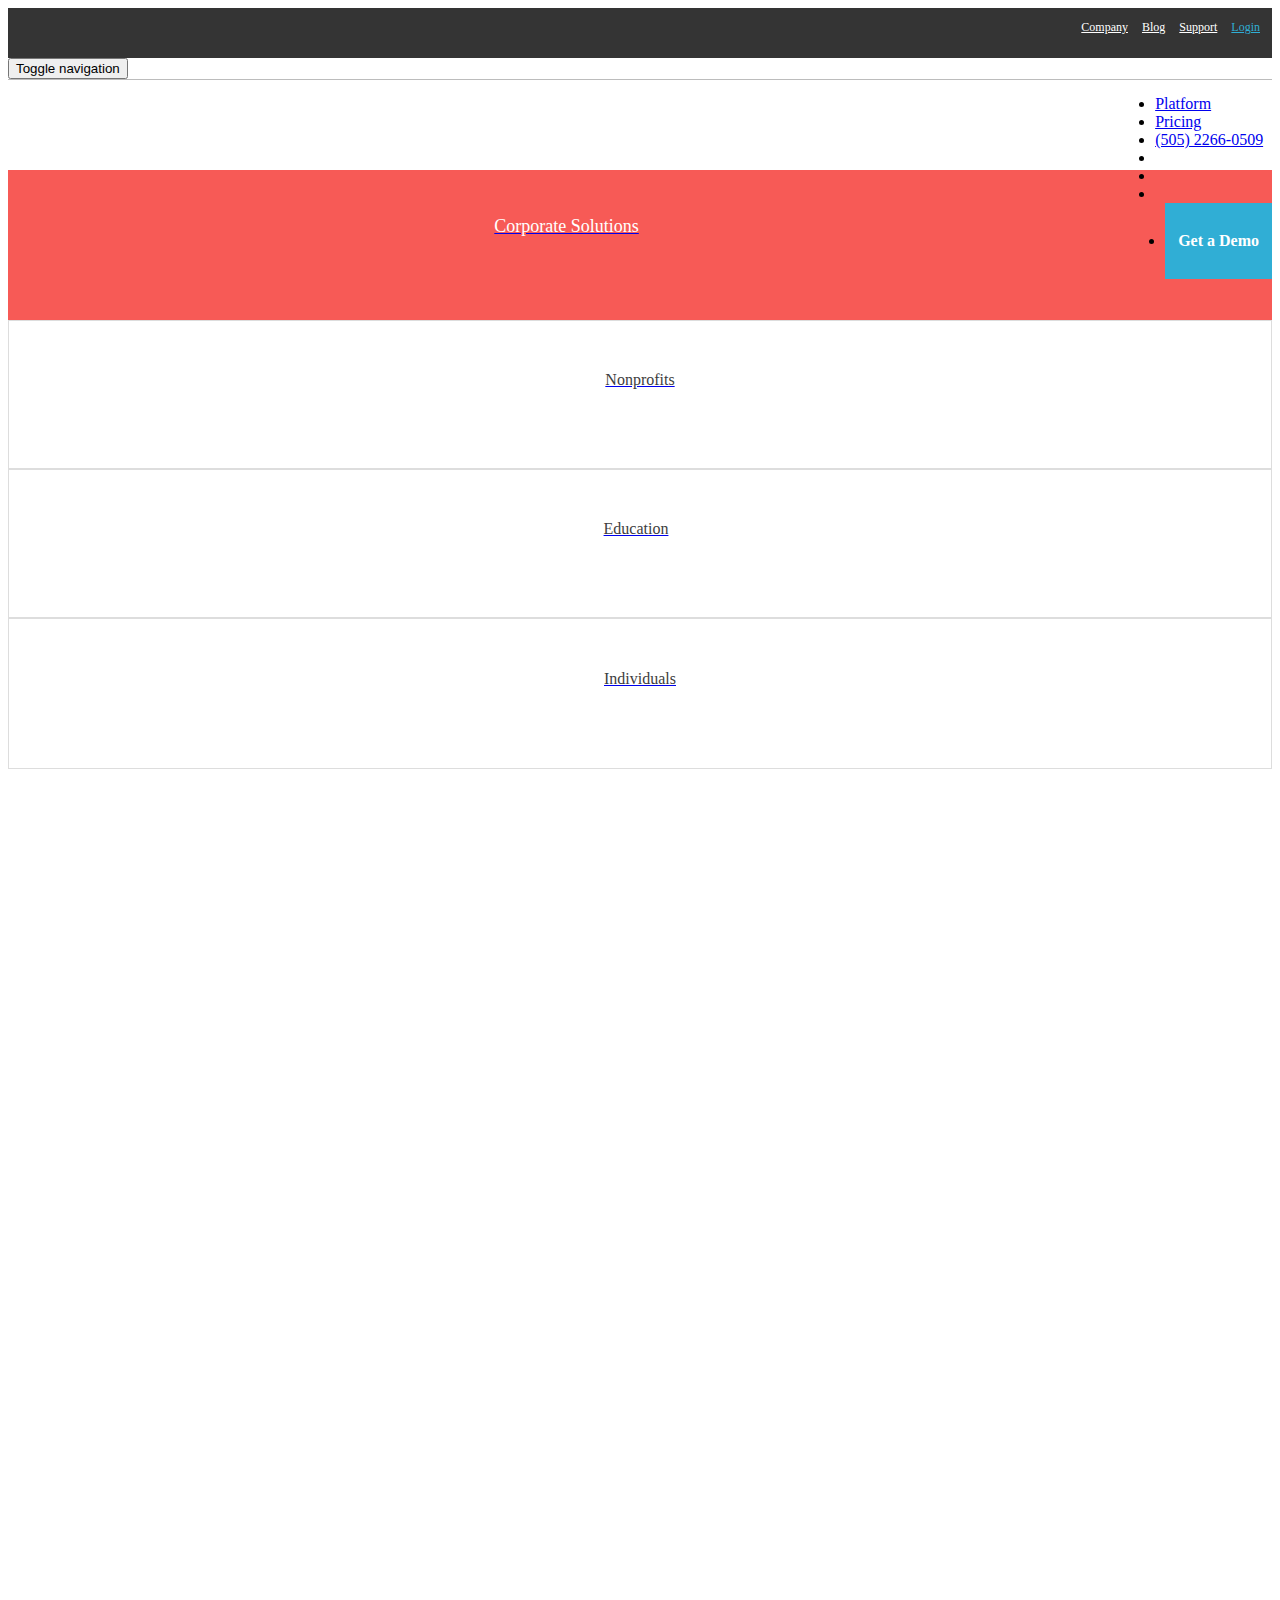
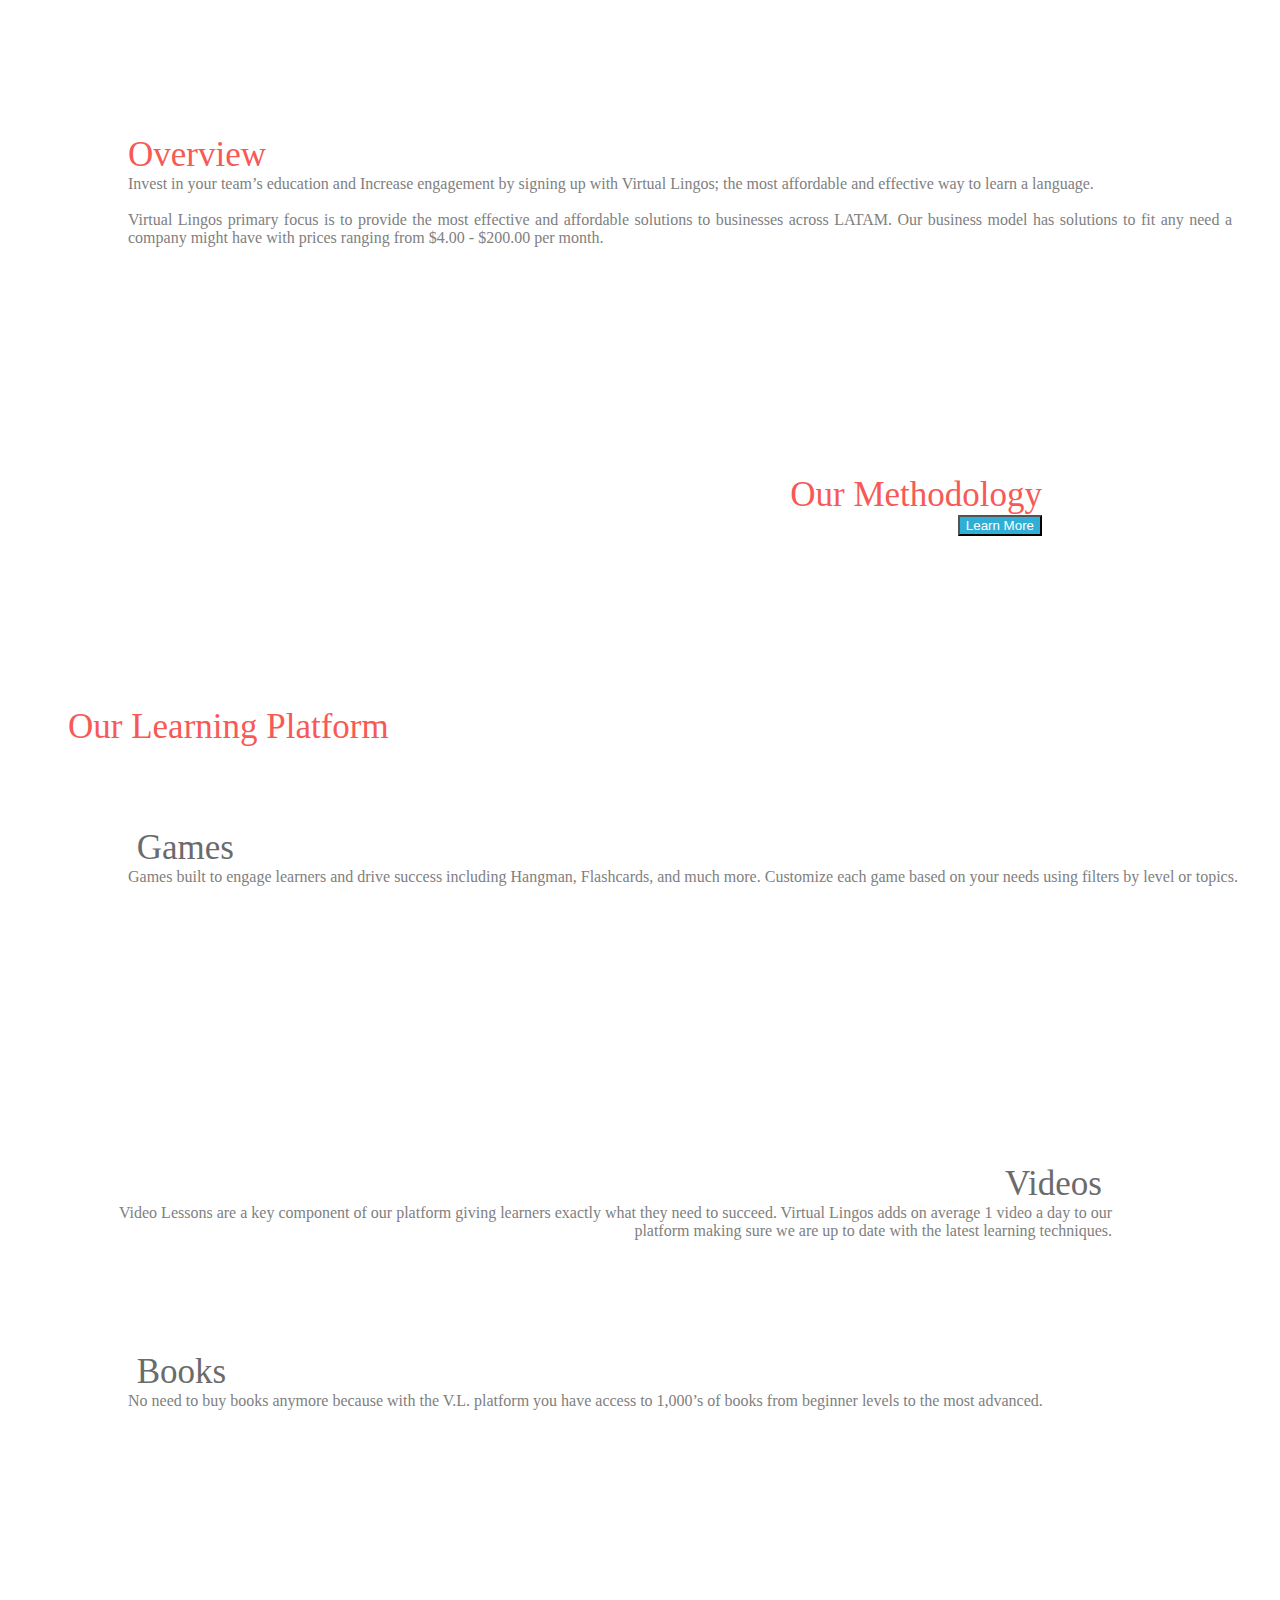
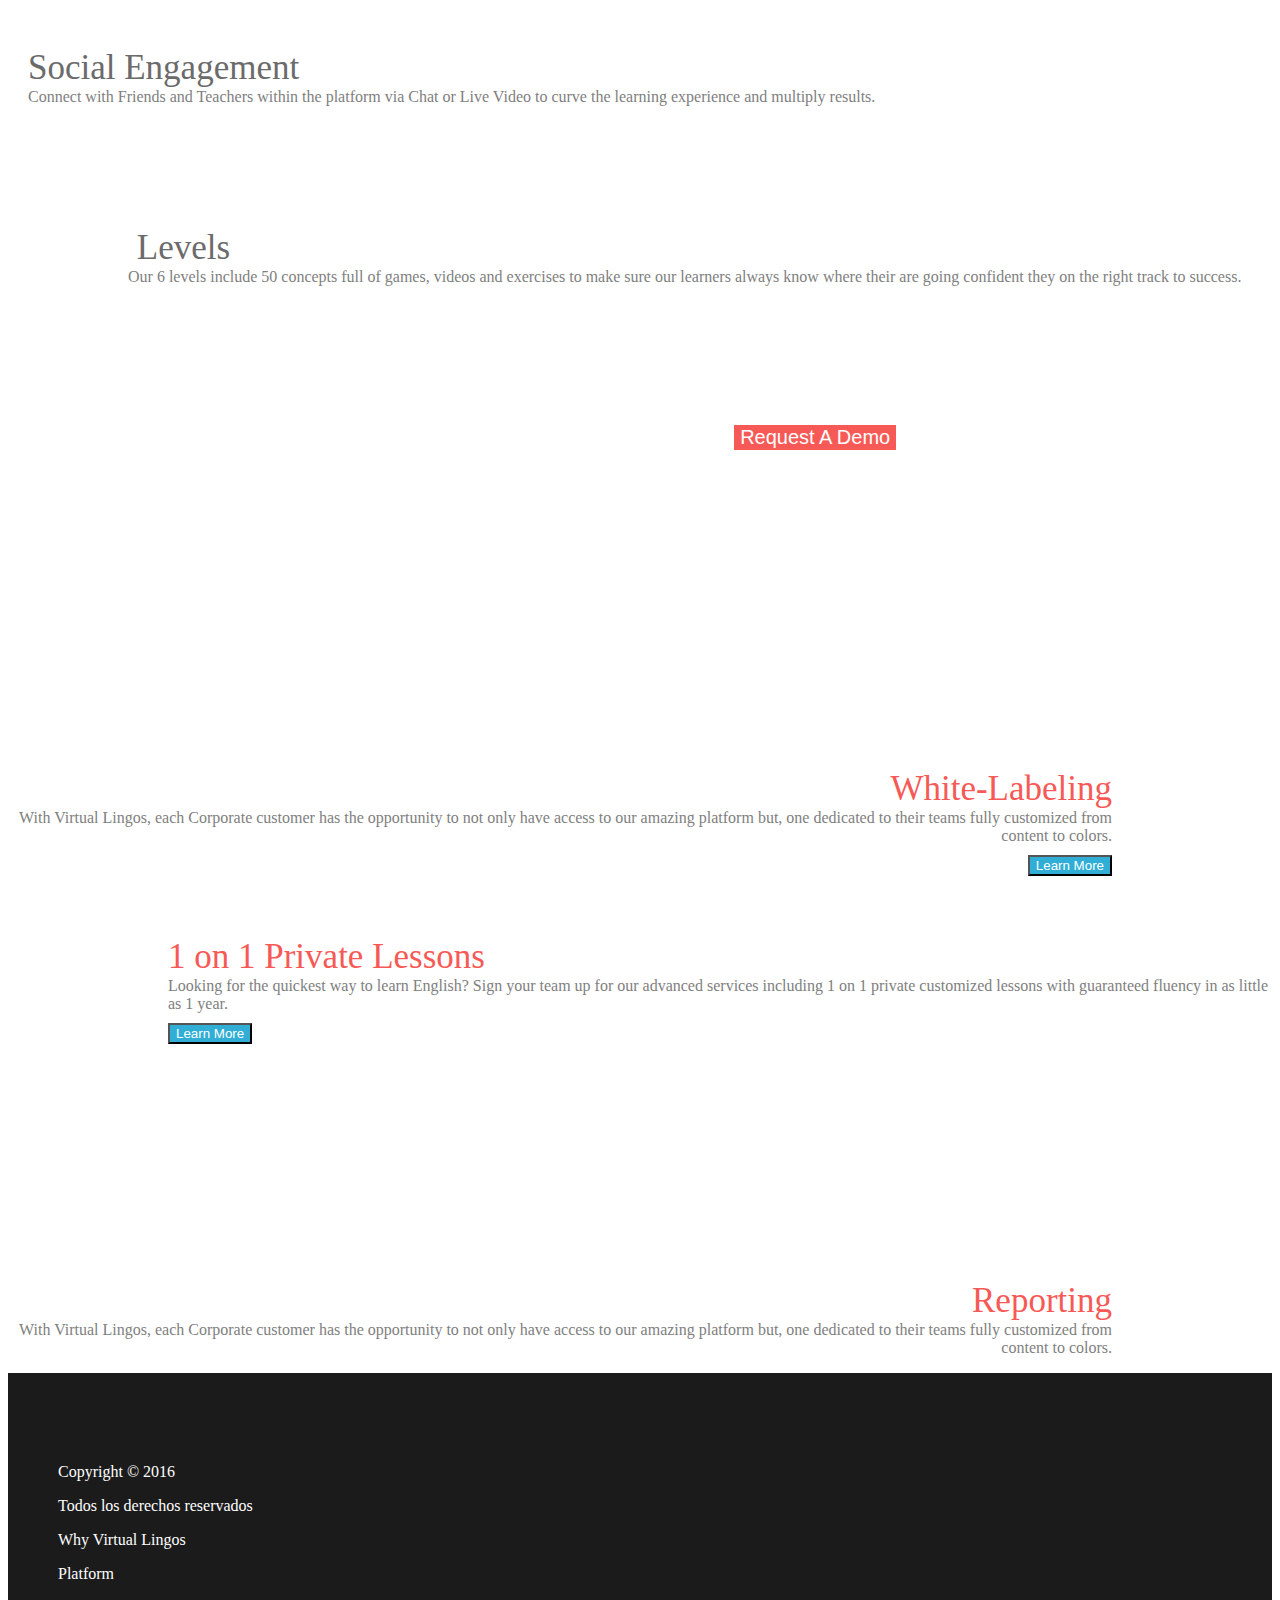
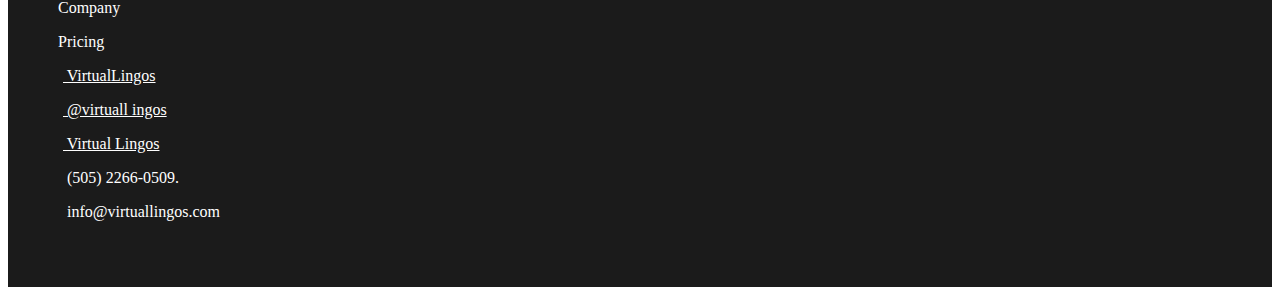
==== public_html/corporate_solutions.html @ cada8d9e "" ====
<!DOCTYPE html>
<html lang="en">
    <head>
        <meta charset="utf-8">
        <meta http-equiv="X-UA-Compatible" content="IE=edge">
        <meta name="viewport" content="width=device-width, initial-scale=1.0">
        <meta name="description" content="">
        <meta name="author" content="">
        <link rel="shortcut icon" href="https://d3j6gp0qtr02vj.cloudfront.net/media/imagenes/vl_icon.ico">
        <title>Virtual Lingos</title>
        <link href="https://d3j6gp0qtr02vj.cloudfront.net/media/js/platform/bootstrap.min.css" rel="stylesheet" type="text/css">
        <script type="text/javascript" src="https://d3j6gp0qtr02vj.cloudfront.net/media/js/platform/jquery-2.1.1.min.js"></script>
        <script type="text/javascript" src="https://d3j6gp0qtr02vj.cloudfront.net/media/js/platform/bootstrap.min.js"></script>
        <!-- HTML5 shim and Respond.js IE8 support of HTML5 elements and media queries -->
        <!--[if lt IE 9]>
          <script src="https://oss.maxcdn.com/libs/html5shiv/3.7.0/html5shiv.js"></script>
          <script src="https://oss.maxcdn.com/libs/respond.js/1.3.0/respond.min.js"></script>
         <![endif]-->
    </head>
    <body>
        <style>
            .flip
{
    -moz-transform: scaleX(-1);
    -o-transform: scaleX(-1);
    -webkit-transform: scaleX(-1);
    transform: scaleX(-1);
    -ms-filter: "FlipH";
    filter: FlipH;
}

@media only screen and (max-width: 1280px)
{
    #video
    {
        width: 1280px !important;
    }
    #net
    {
        width: 1280px !important;
    }
}

@media only screen and (min-width: 1280px)
{
    #video
    {
        height: auto !important;
    }
}

.blogImg:hover
{
    filter: grayscale(0%);
    -webkit-filter: grayscale(0%) !important;
}

.blogHvr:hover
{
    background-color: #f2f2f2;
}

.footerlink
{
    color: white;
}

.footerlink:hover
{
    color: #30aed5;
    text-decoration: none;
}

.footerlink:active
{
    color: #808080;
}

@media only screen and (max-width:  770px)
{
    .vnavdesktop
    {
        display: none;
    }
    #vlInfoMobil
    {
        display: block;
    }
}

@media only screen and (min-width: 770px)
{
    .vnavdesktop
    {
        display: block;
    }
    #vlInfoMobil
    {
        display: none;
    }
}

.tab2:hover
{
    background-color: #f0a247 !important;
    color: #ffffff !important;
}


.tab3:hover
{
    background-color: #92b865 !important;
    color: #ffffff !important;
}

.tab4:hover
{
    background-color: #259baa !important;
    color: #ffffff !important;
}


</style>
        <div class="container-fluid" style="position: relative;">
            <div id="code" style="position: absolute; top: 0px; left: 0px; z-index: 2; width: 100%; height: auto; overflow-x: hidden;">
                <div id="navbar" class="navbar navbar-inverse navbar-fixed-top" role="navigation" style="background-color: white; border-bottom: 1px solid #bcbcbc;" data-pg-collapsed>
                    <div id="header1" style="background-color: #343434; height: 40px; padding: 5px; font-size: 12px;" data-pg-collapsed>
                        <li style="display: inline-block; float: right; margin: 7px;">
                            <a href="#" style="color: #30aed5; ">Login</a>
                        </li>
                        <li style="display: inline-block; float: right; margin: 7px;">
                            <a href="#" style="color: white; ">Support</a>
                        </li>
                        <li style="display: inline-block; float: right; margin: 7px;">
                            <a href="#" style="color: white; ">Blog</a>
                        </li>
                        <li style="display: inline-block; float: right; margin:7px;">
                            <a href="#" style="color: white; ">Company</a>
                        </li>
                    </div>
                    <div id="header2" data-pg-collapsed>
                        <div class="navbar-header">
                            <button type="button" class="navbar-toggle" data-toggle="collapse" data-target=".navbar-collapse">
                                <span class="sr-only">Toggle navigation</span>
                                <span class="icon-bar"></span>
                                <span class="icon-bar"></span>
                                <span class="icon-bar"></span>
                            </button>
                            <a class="navbar-brand" href="#">
                                <img alt="" src="https://s3-us-west-2.amazonaws.com/vlrepository/website/Images/homepage/logo-blue.png" style="width:180px; margin-top: -5px;"/>
                            </a>
                        </div>
                        <div class="collapse navbar-collapse" style="float: right;" data-pg-collapsed>
                            <ul class="nav navbar-nav" data-pg-collapsed>
                                <li>
                                    <a href="#">Platform</a>
                                </li>
                                <li>
                                    <a href="#">Pricing</a>
                                </li>
                                <li>
                                    <a href="#">(505) 2266-0509</a>
                                </li>
                                <li>
                                    <a id="callButton" href="#" style="width: 40px; height: 50px">
                                        <img alt="" src="https://s3-us-west-2.amazonaws.com/vlrepository/website/Images/homepage/header-call.png" style="width: 25px; "/>
                                    </a>
                                </li>
                                <li>
                                    <a href="#" style="width: 40px; height: 50px">
                                        <img alt="" src="https://s3-us-west-2.amazonaws.com/vlrepository/website/Images/homepage/header-chat.png" style="width: 25px; "/>
                                    </a>
                                </li>
                                <li>
                                    <a href="#" style=" width: 40px; height: 50px">
                                        <img alt="" src="https://s3-us-west-2.amazonaws.com/vlrepository/website/Images/homepage/header-message.png" style="width: 25px; "/>
                                    </a>
                                </li>
                                <li style=" background-color: #30aed5; padding: 13px; height: 50px; margin-left: 10px;">
                                    <p style="vertical-align: center;"> <font onclick="window.location.href = '#'" style="cursor: pointer;  color: white; font-weight: bold; width: 130px; ">Get a Demo</font> </p>
                                </li>
                            </ul>
                        </div>
                        <!--/.nav-collapse -->
                    </div>
                </div>
                <div id="headerTab" style="margin-top: 90px;" data-pg-collapsed>
                    <a href="#"> 
                        <div class="col-sm-3  tab1" style="height: 130px; background-color: #f75a56; color: white; text-align: center; padding: 10px;">
                            <img alt="" src="https://s3-us-west-2.amazonaws.com/vlrepository/website/Images/homepage/corporate-solutions-white.png" style="width: 80px;"/>
                            <p style="font-size: 18px; "> Corporate Solutions</p> 
                        </div>                         
                    </a>
                    <a href="#"> 
                        <div class="col-sm-3  tab2" style="height: 115px; background-color: white; border: 1px solid #dddddd; color: #3d3d3d; text-align: center; padding: 16px;">
                            <img alt="" src="https://s3-us-west-2.amazonaws.com/vlrepository/website/Images/homepage/nonprofit-grey.png" style="width: 55px;"/>
                            <p> Nonprofits</p> 
                        </div>                         
                    </a>
                    <a href="#"> 
                        <div class="col-sm-3  tab3" style="height: 115px; background-color: white; border: 1px solid #dddddd; color: #3d3d3d; text-align: center; padding: 16px;">
                            <img alt="" src="https://s3-us-west-2.amazonaws.com/vlrepository/website/Images/homepage/education-grey.png" style="width: 55px;"/>
                            <p style="margin-left: -8px;">Education</p> 
                        </div>                         
                    </a>
                    <a href="#"> 
                        <div class="col-sm-3 tab4" style="height: 115px; background-color: white; border: 1px solid #dddddd; color: #3d3d3d; text-align: center; padding: 17px;">
                            <img alt="" src="https://s3-us-west-2.amazonaws.com/vlrepository/website/Images/homepage/Individuals-grey.png" style="width: 65px;"/>
                            <p> Individuals</p> 
                        </div>                         
                    </a>
                </div>
                <div id="headerback" style="margin-top: 200px; color: #fff; padding-top: 200px; padding-left: 40px;height: 480px; background: url(https://s3-us-west-2.amazonaws.com/vlrepository/website/Images/homepage/back-corporate-solutions.png); background-size: cover; 	" data-pg-collapsed>
                    <img alt="" src="https://s3-us-west-2.amazonaws.com/vlrepository/website/Images/homepage/corporate-solutions-white.png" style=""/>
                    <p style="font-size:45px; margin-bottom: 5px; line-height: 1; font-family: Impact; ">CORPORATE SOLUTIONS </p>
                    <p style="font-size: 30px; line-height: 1;">Customized English learning solutions built just for your business. </p>
                    <p style="text-align: center; margin-top: 150px;"></p>
                </div>
                <div class="row" id="overview" data-pg-collapsed>
                    <div class="col-sm-6" style="padding-left: 100px; padding-right: 20px; padding-top:70px" data-pg-collapsed>
                        <p style="color: grey; text-align: justify;margin-left: 20px; margin-right: 20px;"> <font style=" color: #f75a56; font-family: Impact; font-size: 35px;"> Overview</font><br/>
            Invest in your team’s education and Increase engagement by signing up with Virtual Lingos; the most affordable and effective way to learn a language. <br/><br/>
Virtual Lingos primary focus is to provide the most effective and affordable solutions to businesses across LATAM. Our business model has solutions to fit any need a company might have with prices ranging from $4.00 - $200.00 per month. </p>
                    </div>
                    <div class="col-sm-6" style="padding: 40px; text-align: center" data-pg-collapsed>
                        <img class="img-responsive" alt="" src="https://s3-us-west-2.amazonaws.com/vlrepository/website/Images/homepage/corporate-solution-overview.png" style="width:90%"/>                         
                    </div>
                </div>
                <div class="row" id="Methodology" style="padding: 50px;" data-pg-collapsed>
                    <div class="col-sm-6" style=" text-align: center " data-pg-collapsed>
                        <img class="img-responsive" alt="" src="https://s3-us-west-2.amazonaws.com/vlrepository/website/Images/homepage/methology-graph.png" style="width:100%"/>                         
                    </div>
                    <div class="col-sm-6" style="padding: 30px; " data-pg-collapsed>
                        <p style="color: grey; text-align: right;  margin-right: 150px;" data-pg-collapsed> <font style=" color: #f75a56; font-family: Impact; font-size: 35px;"> Our Methodology  </font><br/><button type="button" class="btn btn-default" style="background-color: #30aed5; color: white">Learn More</button></p>
                    </div>
                </div>
                <div id="OurLearningPlatform" style="padding: 40px; margin-bottom: -40px;">
                    <p style=" color: #f75a56; font-family: Impact; font-size: 35px; margin-left: 20px"> Our Learning Platform</p>
                </div>
                <div class="row" id="games" data-pg-collapsed>
                    <div class="col-sm-6" style="padding-left: 100px; padding-top: 30px" data-pg-collapsed>
                        <p style="color: grey; text-align: justify;margin-left: 20px; margin-right: 20px;"> <img alt="" src="https://s3-us-west-2.amazonaws.com/vlrepository/website/Images/homepage/platform-games.png" style="width: 80px;"/><font style=" color: #6b6b6b; font-family: Impact; font-size: 35px; vertical-align: middle"> Games</font><br/>
            Games built to engage learners and drive success including Hangman, Flashcards, and much more. Customize each game based on your needs using filters by level or topics.  </p>
                    </div>
                    <div class="col-sm-6" style="padding: 40px; text-align: center" data-pg-collapsed>
                        <img class="img-responsive" alt="" src="https://s3-us-west-2.amazonaws.com/vlrepository/website/Images/homepage/games-ie.png" style="width:90%"/>                         
                    </div>
                </div>
                <div class="row" id="videos" data-pg-collapsed>
                    <div class="col-sm-6" style="padding: 40px; text-align: center" data-pg-collapsed>
                        <img class="img-responsive" alt="" src="https://s3-us-west-2.amazonaws.com/vlrepository/website/Images/homepage/video-ie.png" style="width:90%"/>                         
                    </div>
                    <div class="col-sm-6" style="padding-left: 60px; padding-right: 60px; padding-top: 50px" data-pg-collapsed>
                        <p style="color: grey; text-align: right; padding-right: 100px;"> <font style=" color: #6b6b6b; font-family: Impact; font-size: 35px; vertical-align: middle"> Videos</font><img alt="" src="https://s3-us-west-2.amazonaws.com/vlrepository/website/Images/homepage/platform-video.png" style="width: 80px; margin-left: 10px;"/><br/>
            Video Lessons are a key component of our platform giving learners exactly what they need to succeed. Virtual Lingos adds on average 1 video a day to our platform making sure we are up to date with the latest learning techniques.  </p>
                    </div>
                </div>
                <div class="row" id="books" style="padding-bottom: 10px;" data-pg-collapsed>
                    <div class="col-sm-6" style="padding-left: 100px; padding-top: 80px" data-pg-collapsed>
                        <p style="color: grey; text-align: justify;margin-left: 20px; margin-right: 20px;"> <img alt="" src="https://s3-us-west-2.amazonaws.com/vlrepository/website/Images/homepage/platform-books.png" style="width: 80px;"/><font style=" color: #6b6b6b; font-family: Impact; font-size: 35px; vertical-align: middle"> Books</font><br/>
            No need to buy books anymore because with the V.L. platform you have access to 1,000’s of books from beginner levels to the most advanced. </p>
                    </div>
                    <div class="col-sm-6" style="padding-top: 40px; text-align: center" data-pg-collapsed>
                        <img class="img-responsive" alt="" src="https://s3-us-west-2.amazonaws.com/vlrepository/website/Images/homepage/books-ie.png" style="width: 100%"/>                         
                    </div>
                </div>
                <div class="row" id="social" style="padding-bottom: 10px;" data-pg-collapsed>
                    <div class="col-sm-6" style="padding-top: 40px; text-align: center" data-pg-collapsed>
                        <img class="img-responsive" alt="" src="https://s3-us-west-2.amazonaws.com/vlrepository/website/Images/homepage/social-engagement-ie.png" style="width:100%"/>                         
                    </div>
                    <div class="col-sm-6" style="padding-right: 90px; padding-top: 80px" data-pg-collapsed>
                        <p style="color: grey; text-align: justify;margin-left: 20px; margin-right: 20px;"> <font style=" color: #6b6b6b; font-family: Impact; font-size: 35px; vertical-align: middle">   Social
Engagement</font><img alt="" src="https://s3-us-west-2.amazonaws.com/vlrepository/website/Images/homepage/platform-social-engagement.png" style="width: 80px; margin-left: 10px;"/><br/>
            Connect with Friends and Teachers within the platform via Chat or  Live Video to curve the learning experience and multiply results.  </p>
                    </div>
                </div>
                <div class="row" id="levels" style="padding-bottom: 30px;" data-pg-collapsed>
                    <div class="col-sm-6" style="padding-left: 100px; padding-top: 80px" data-pg-collapsed>
                        <p style="color: grey; text-align: justify;margin-left: 20px; margin-right: 20px;"> <img alt="" src="https://s3-us-west-2.amazonaws.com/vlrepository/website/Images/homepage/platform-levels.png" style="width: 80px;"/><font style=" color: #6b6b6b; font-family: Impact; font-size: 35px; vertical-align: middle"> Levels</font><br/>
            Our 6 levels include 50 concepts full of games, videos and exercises to make sure our learners always know where their are going confident they on the right track to success. </p>
                    </div>
                    <div class="col-sm-6" style="padding-top: 20px; text-align: center" data-pg-collapsed>
                        <img class="img-responsive" alt="" src="https://s3-us-west-2.amazonaws.com/vlrepository/website/Images/homepage/levels-ie.png" style="width: 100%; margin-right: -20px"/>                         
                    </div>
                </div>
                <div id="customerService" style=" height: 180px; padding-left: 10px; padding-top: 45px; background: url(https://s3-us-west-2.amazonaws.com/vlrepository/website/Images/homepage/background-request-demo.png); background-size: cover; color: white; text-align: center;" data-pg-collapsed>
                    <p style="font-size:25px; margin-bottom: -15px;  display: inline-block; vertical-align: middle; margin-right: 10px; font-family: Impact; ">Get your business Started today! </p>
                    <button type="button" class="btn btn-default" style="background-color: #f75a56;  color: white; border: 0px; margin-top: 10px; font-size: 20px; display: inline-block;">Request A Demo</button>
                </div>
                <div class="row" id="white-label" data-pg-collapsed>
                    <div class="col-sm-6" style="padding: 40px; text-align: center" data-pg-collapsed>
                        <img class="img-responsive" alt="" src="https://s3-us-west-2.amazonaws.com/vlrepository/website/Images/homepage/white-label-ie.png" style="width:90%"/>                         
                    </div>
                    <div class="col-sm-6" style=" padding-right: 60px; padding-top: 60px" data-pg-collapsed>
                        <p style="color: grey; text-align: right; padding-right: 100px;"> <font style=" color: #f75a56; font-family: Impact; font-size: 35px;"> White-Labeling  </font><br/>
            With Virtual Lingos, each Corporate customer has the opportunity to not only have access to our amazing platform but, one dedicated to their teams fully customized from content to colors. <br/><button type="button" class="btn btn-default" style="background-color: #30aed5; color: white; float: right; margin-top: 10px;">Learn More</button></p>
                    </div>
                </div>
                <div class="row" id="1on1" style="padding-bottom: 20px" data-pg-collapsed>
                    <div class="col-sm-6" style=" padding-left: 60px; padding-top: 60px" data-pg-collapsed>
                        <p style="color: grey; text-align: left; padding-left: 100px;"> <font style=" color: #f75a56; font-family: Impact; font-size: 35px;"> 1 on 1 Private Lessons </font><br/>
            Looking for the quickest way to learn English? Sign your team up for our advanced services including 1 on 1 private customized lessons with guaranteed fluency in as little as 1 year.  <br/><button type="button" class="btn btn-default" style="background-color: #30aed5; color: white; float: left; margin-top: 10px;">Learn More</button></p>
                    </div>
                    <div class="col-sm-6" style="padding-top: 40px; text-align: center" data-pg-collapsed>
                        <img class="img-responsive" alt="" src="https://s3-us-west-2.amazonaws.com/vlrepository/website/Images/homepage/1-on-1.png" style="width:100%; margin-right: -30px;"/>                         
                    </div>
                </div>
                <div class="row" id="white-label" data-pg-collapsed>
                    <div class="col-sm-6" style="padding: 40px; text-align: center" data-pg-collapsed>
                        <img class="img-responsive" alt="" src="https://s3-us-west-2.amazonaws.com/vlrepository/website/Images/homepage/review-ie.png" style="width:90%"/>                         
                    </div>
                    <div class="col-sm-6" style=" padding-right: 60px; padding-top: 60px" data-pg-collapsed>
                        <p style="color: grey; text-align: right; padding-right: 100px;"> <font style=" color: #f75a56; font-family: Impact; font-size: 35px;"> Reporting  </font><br/>
            With Virtual Lingos, each Corporate customer has the opportunity to not only have access to our amazing platform but, one dedicated to their teams fully customized from content to colors. <br/></p>
                    </div>
                </div>
                <div id="footer" style="min-height: 200px; background-color: #1b1b1b; padding: 50px; color: white;" data-pg-collapsed>
                    <div class="col-sm-5">
                        <img alt="" src="https://s3-us-west-2.amazonaws.com/vlrepository/website/Images/homepage/logo-white-blue.png" style="width: 70%; margin-bottom: 30px; margin-top: -10px;"/>
                        <p>Copyright © 2016 </p>
                        <p>Todos los derechos reservados </p>
                    </div>
                    <div class="col-sm-2" style="">
                        <a class="footerlink"> <p>Why Virtual Lingos </p> </a>
                        <a> <p>Platform </p> </a>
                        <a> <p>Company </p> </a>
                        <a> <p>Pricing </p> </a>
                    </div>
                    <div class="col-sm-2">
                        <a class="footerlink" href="https://www.facebook.com/Virtuallingos/"> <p> <img alt="" src="https://s3-us-west-2.amazonaws.com/vlrepository/website/Images/homepage/footer-fb.png" style="width: 22px; margin-right: 5px;"/> VirtualLingos </p> </a>
                        <a class="footerlink" href="https://twitter.com/virtuallingos"> <p> <img alt="" src="https://s3-us-west-2.amazonaws.com/vlrepository/website/Images/homepage/footer-tw.png" style="width: 22px; margin-right: 5px;"/> @virtuall ingos </p> </a>
                        <a class="footerlink" href="https://www.linkedin.com/company/advint-international?trk=top_nav_home"> <p> <img alt="" src="https://s3-us-west-2.amazonaws.com/vlrepository/website/Images/homepage/footer-in.png" style="width: 22px; margin-right: 5px;"/> Virtual Lingos </p> </a>
                    </div>
                    <div class="col-sm-3">
                        <p> <img alt="" src="https://s3-us-west-2.amazonaws.com/vlrepository/website/Images/homepage/footer-call.png" style="width: 22px; margin-right: 5px;"/> (505) 2266-0509. </p>
                        <p> <img alt="" src="https://s3-us-west-2.amazonaws.com/vlrepository/website/Images/homepage/footer-email.png" style="width: 22px; margin-right: 5px;"/> info@virtuallingos.com  </p>
                    </div>
                </div>
            </div>
        </div>
        <script> 
            $(document).ready(function () {
                
                $("#net").height($("#video").height());
                $(window).resize(function () {

                    var h = $("#video").height();
                    $("#net").height(h);
                });
                
                $("#vlInfoArrow").click(function () {

                    var h = parseInt($("#headerText").css('height').toString().split("p")[0]);
                    $(window).scrollTop(h-47);
                });
                
                $(window).scroll(function (event) {

                    var scroll = $(window).scrollTop();
                    if (scroll > 40) {

                        $("#header1").css("display", "none");
                    } else {

                        $("#header1").css("display", "block");
                    }

                });
                
                $(".mArrow").hover(function () {

                    $(".mArrow").each(function(){
                        
                        $($(this).children().get(0)).css("display", "none");
                    });
                    $($(this).children().get(0)).css("display", "block");
                });
            });
            function setVLInformation(index) {

                $('.tempArrow').remove();
                $(".vlinformation").each(function () {

                    $(this).css("display", "none");
                });
                $($(".vlinformation").get(index)).css("display", "block");
                $($(".mArrow").get(index)).append('<div class="tempArrow" style="position: absolute; top: 0px; left: -33px;"><img alt="" src="https://s3-us-west-2.amazonaws.com/vlrepository/website/Images/homepage/vmenu-0' + (index + 1) + '.png"/></div>');
            }
            
        </script>
    </body>
</html>
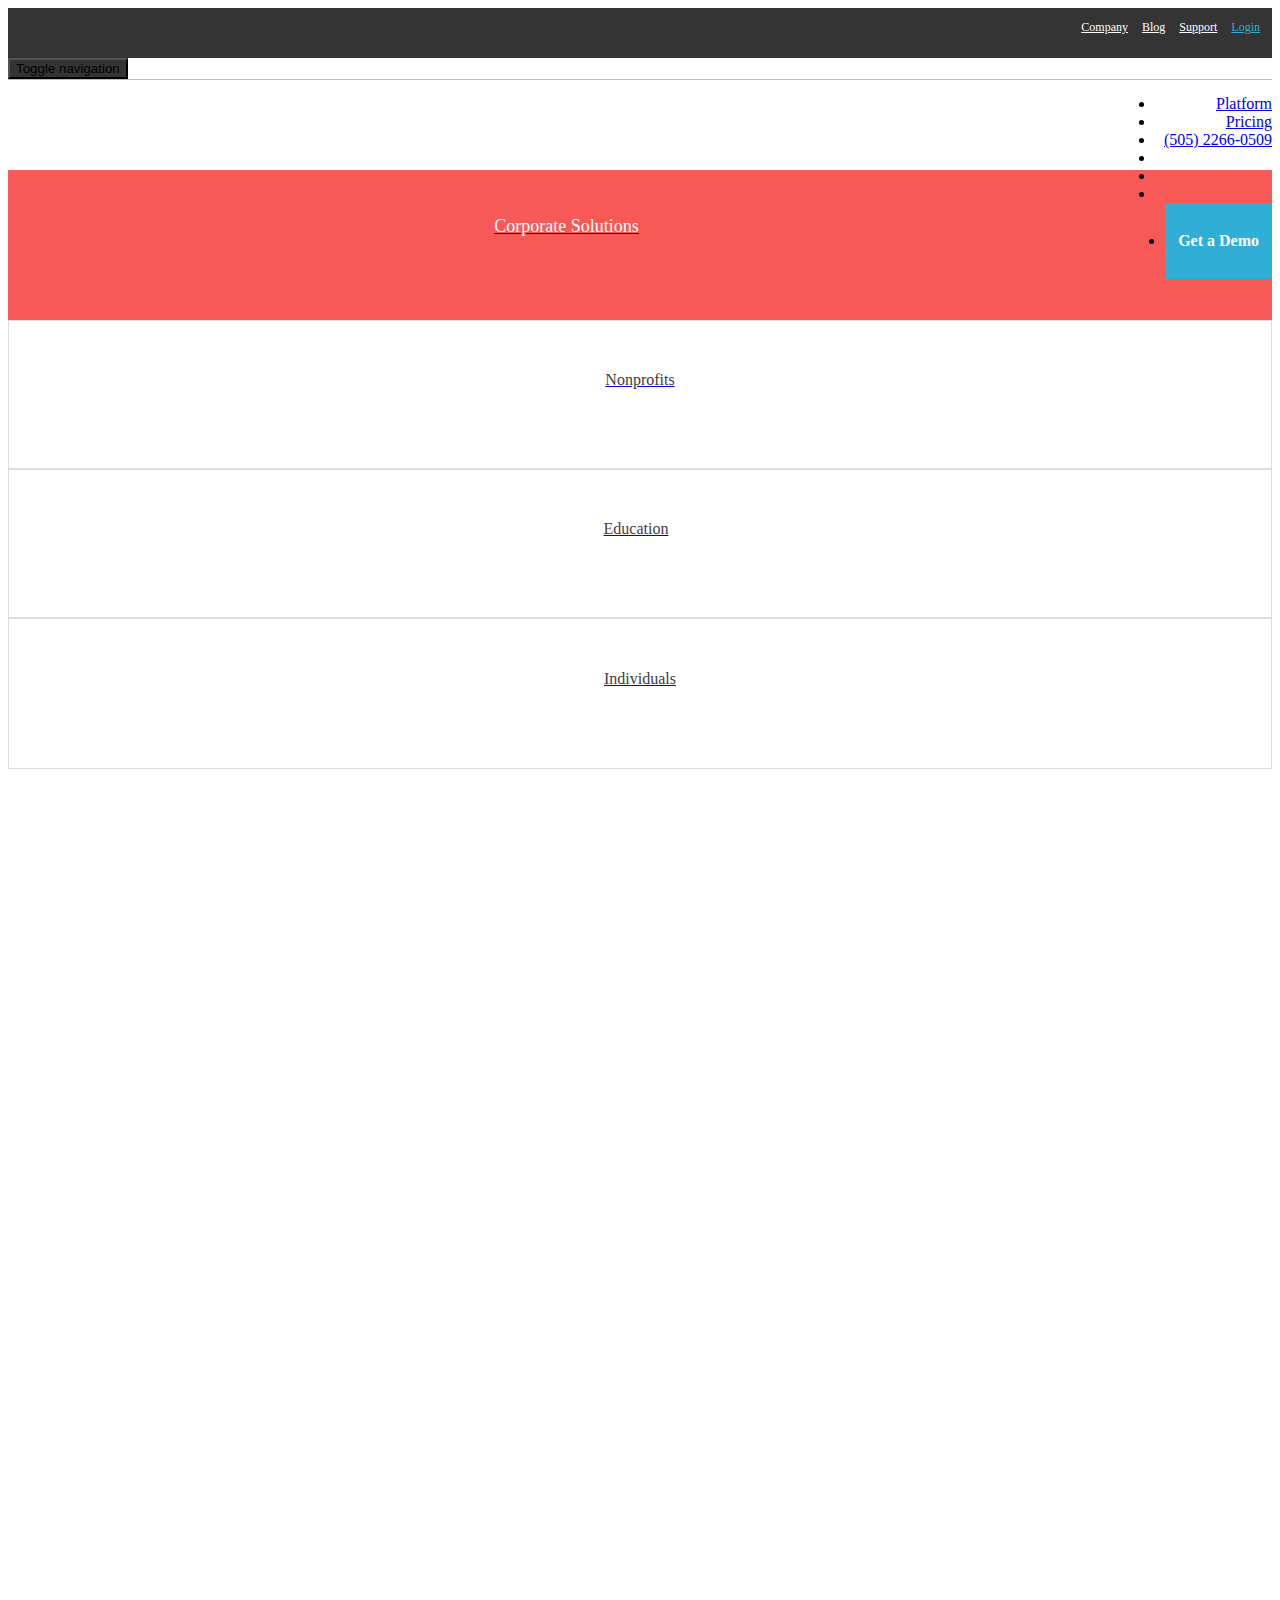
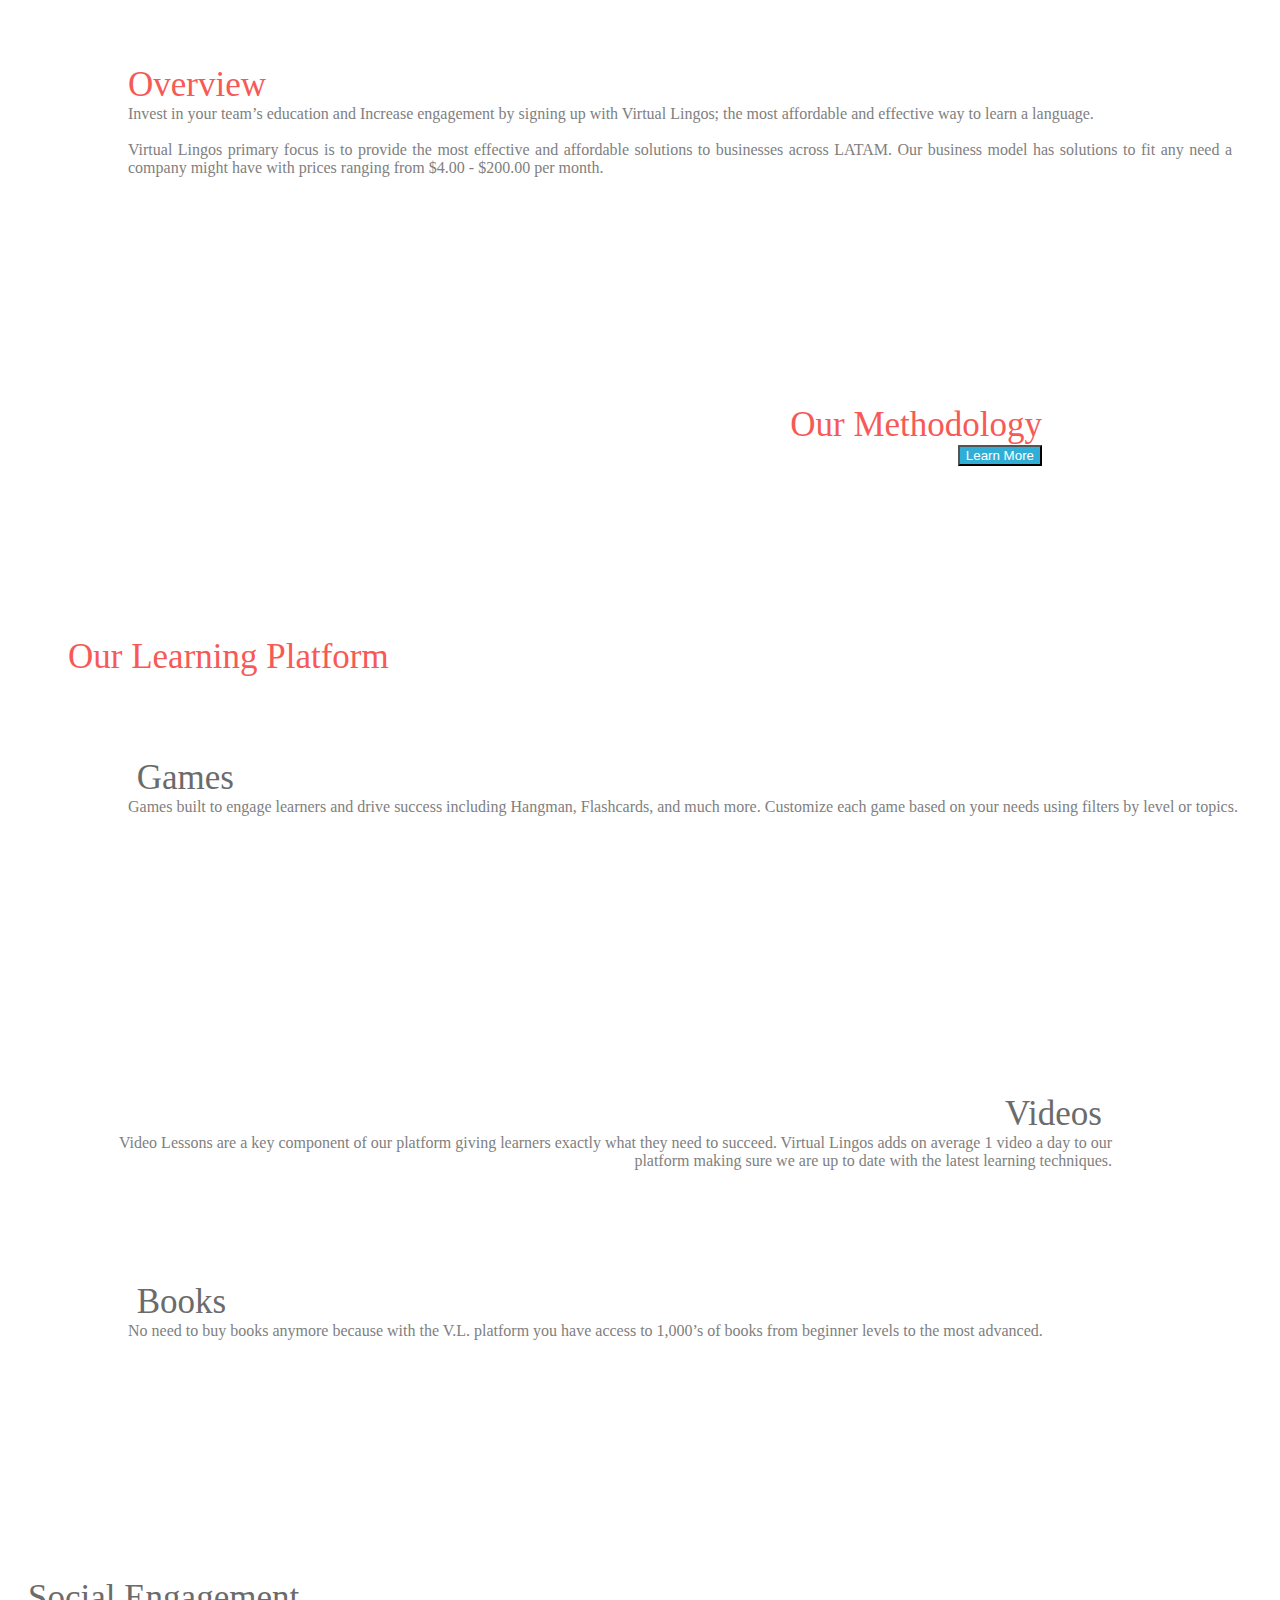
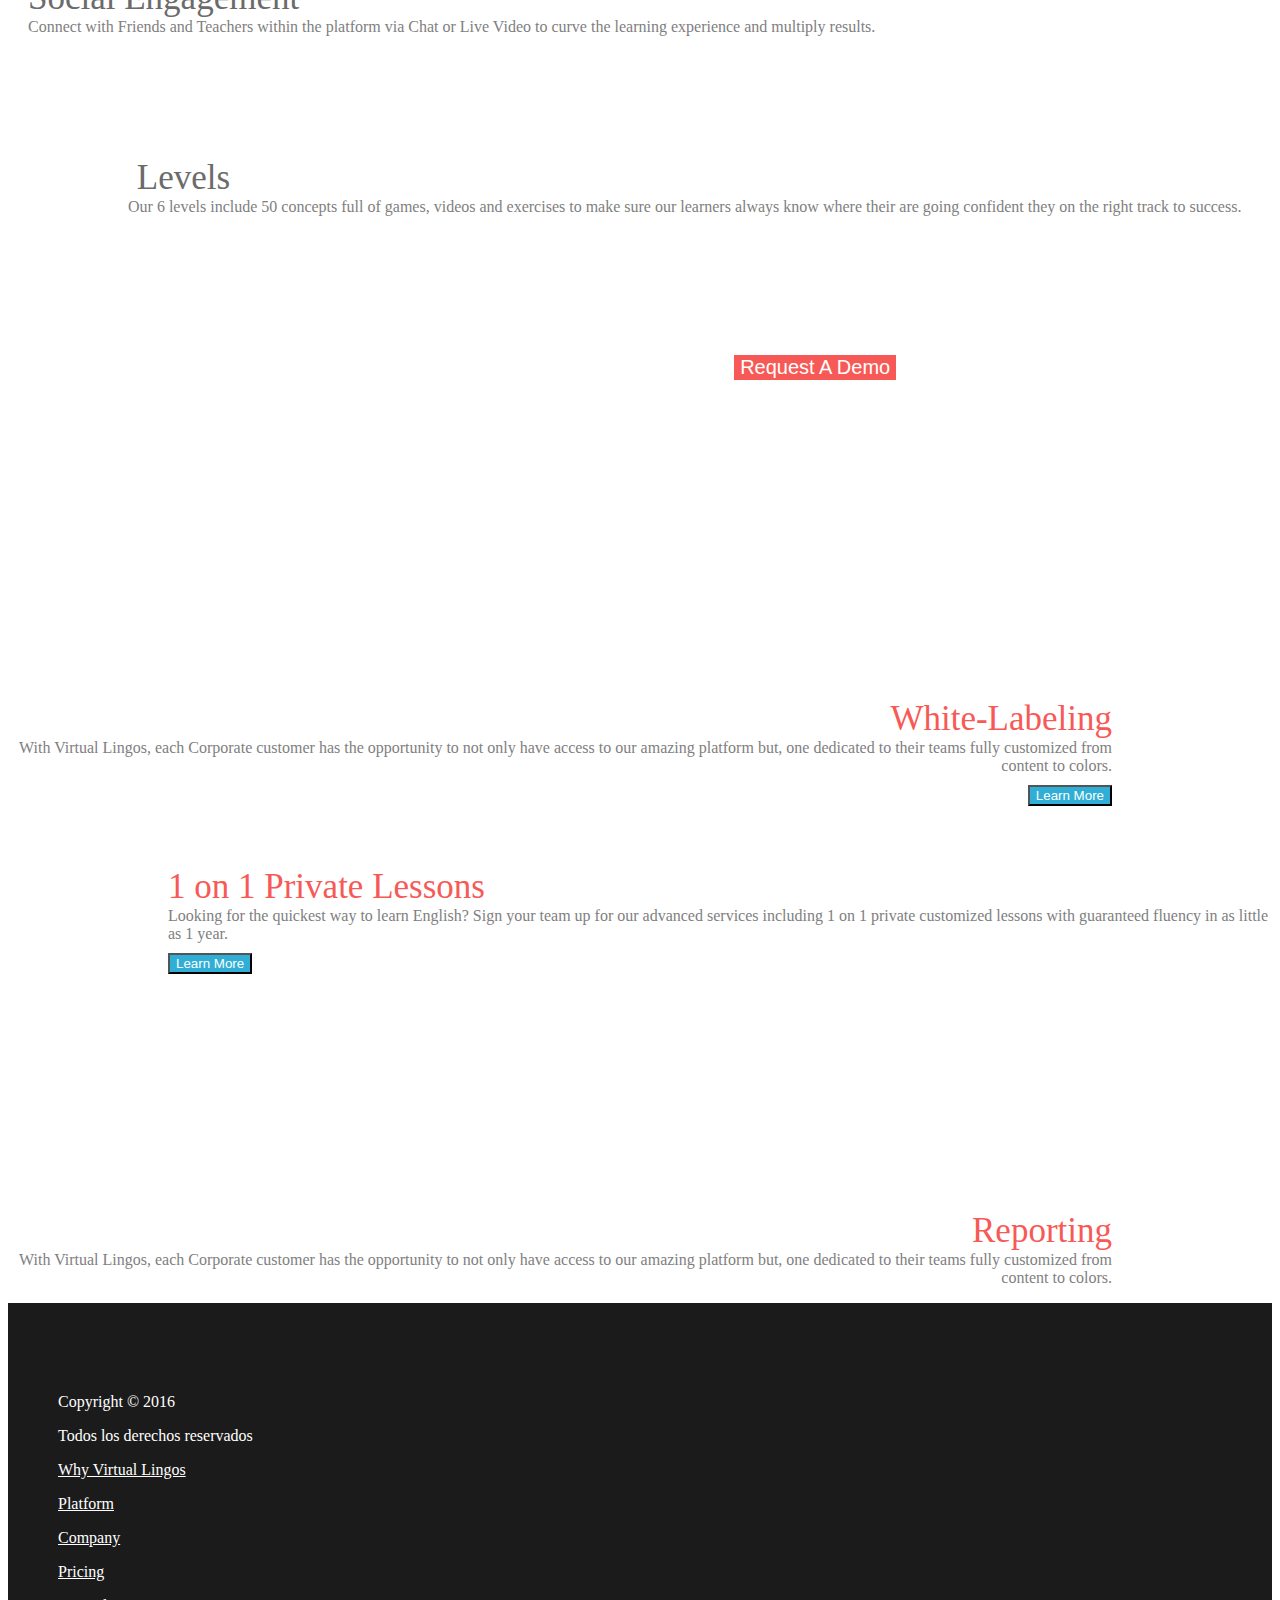
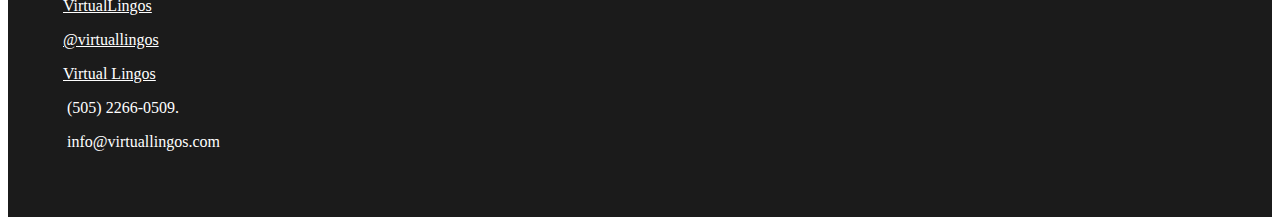
==== commit 9cc48280: "" ====
--- a/public_html/corporate_solutions.html
+++ b/public_html/corporate_solutions.html
@@ -20,107 +20,149 @@
     <body>
         <style>
             .flip
-{
-    -moz-transform: scaleX(-1);
-    -o-transform: scaleX(-1);
-    -webkit-transform: scaleX(-1);
-    transform: scaleX(-1);
-    -ms-filter: "FlipH";
-    filter: FlipH;
-}
-
-@media only screen and (max-width: 1280px)
-{
-    #video
-    {
-        width: 1280px !important;
-    }
-    #net
-    {
-        width: 1280px !important;
-    }
-}
-
-@media only screen and (min-width: 1280px)
-{
-    #video
-    {
-        height: auto !important;
-    }
-}
-
-.blogImg:hover
-{
-    filter: grayscale(0%);
-    -webkit-filter: grayscale(0%) !important;
-}
-
-.blogHvr:hover
-{
-    background-color: #f2f2f2;
-}
-
-.footerlink
-{
-    color: white;
-}
-
-.footerlink:hover
-{
-    color: #30aed5;
-    text-decoration: none;
-}
-
-.footerlink:active
-{
-    color: #808080;
-}
-
-@media only screen and (max-width:  770px)
-{
-    .vnavdesktop
-    {
-        display: none;
-    }
-    #vlInfoMobil
-    {
-        display: block;
-    }
-}
-
-@media only screen and (min-width: 770px)
-{
-    .vnavdesktop
-    {
-        display: block;
-    }
-    #vlInfoMobil
-    {
-        display: none;
-    }
-}
-
-.tab2:hover
-{
-    background-color: #f0a247 !important;
-    color: #ffffff !important;
-}
-
-
-.tab3:hover
-{
-    background-color: #92b865 !important;
-    color: #ffffff !important;
-}
-
-.tab4:hover
-{
-    background-color: #259baa !important;
-    color: #ffffff !important;
-}
-
-
-</style>
+            {
+                -moz-transform: scaleX(-1);
+                -o-transform: scaleX(-1);
+                -webkit-transform: scaleX(-1);
+                transform: scaleX(-1);
+                -ms-filter: "FlipH";
+                filter: FlipH;
+            }
+
+            @media only screen and (max-width: 1280px)
+            {
+                #video
+                {
+                    width: 1280px !important;
+                }
+                #net
+                {
+                    width: 1280px !important;
+                }
+            }
+
+            @media only screen and (min-width: 1280px)
+            {
+                #video
+                {
+                    height: auto !important;
+                }
+            }
+
+            .blogImg:hover
+            {
+                filter: grayscale(0%);
+                -webkit-filter: grayscale(0%) !important;
+            }
+
+            .blogHvr:hover
+            {
+                background-color: #f2f2f2;
+            }
+
+            .footerlink a:link {
+
+                color: white;
+
+            }
+            .footerlink a:visited {
+
+                color: white;
+                text-decoration: none;
+            }
+            .footerlink a:hover {
+
+                color: #30aed5;
+                text-decoration: none;
+            }
+            .footerlink a:active {
+
+
+                text-decoration: none;
+            }
+
+            @media only screen and (max-width:  770px)
+            {
+                .vnavdesktop
+                {
+                    display: none;
+                }
+                #vlInfoMobil
+                {
+                    display: block;
+                }
+                #csdesktop
+                {
+                    display: none;
+                }
+                #csMobil
+                {
+                    display: block;
+                }
+                #footer
+                {
+                    padding: 50px !important;
+                    font-size: 11px;
+                }
+                #iconshdr
+                {
+                    display: inline-block;
+
+                }
+                #messageicon
+                {
+                    margin-right: 10px;
+                }
+            }
+
+            @media only screen and (min-width: 770px)
+            {
+                .vnavdesktop
+                {
+                    display: block;
+                }
+                #vlInfoMobil
+                {
+                    display: none;
+                }
+                #csdesktop
+                {
+                    display: block;
+                }
+                #csMobil
+                {
+                    display: none;
+                }
+            }
+
+            .tab2:hover
+            {
+                background-color: #f0a247 !important;
+                color: #ffffff !important;
+            }
+
+
+            .tab3:hover
+            {
+                background-color: #92b865 !important;
+                color: #ffffff !important;
+            }
+
+            .tab4:hover
+            {
+                background-color: #259baa !important;
+                color: #ffffff !important;
+            }
+            .tab1:hover
+            {
+                background-color: #f75a56 !important;
+                color: #ffffff !important;
+            }
+
+
+
+
+        </style>
         <div class="container-fluid" style="position: relative;">
             <div id="code" style="position: absolute; top: 0px; left: 0px; z-index: 2; width: 100%; height: auto; overflow-x: hidden;">
                 <div id="navbar" class="navbar navbar-inverse navbar-fixed-top" role="navigation" style="background-color: white; border-bottom: 1px solid #bcbcbc;" data-pg-collapsed>
@@ -140,7 +182,7 @@
                     </div>
                     <div id="header2" data-pg-collapsed>
                         <div class="navbar-header">
-                            <button type="button" class="navbar-toggle" data-toggle="collapse" data-target=".navbar-collapse">
+                            <button type="button" class="navbar-toggle" data-toggle="collapse" data-target=".navbar-collapse" style="background-color:#343434;">
                                 <span class="sr-only">Toggle navigation</span>
                                 <span class="icon-bar"></span>
                                 <span class="icon-bar"></span>
@@ -150,10 +192,10 @@
                                 <img alt="" src="https://s3-us-west-2.amazonaws.com/vlrepository/website/Images/homepage/logo-blue.png" style="width:180px; margin-top: -5px;"/>
                             </a>
                         </div>
-                        <div class="collapse navbar-collapse" style="float: right;" data-pg-collapsed>
-                            <ul class="nav navbar-nav" data-pg-collapsed>
+                        <div class="collapse navbar-collapse" style="float: right;  border-top: 0px" data-pg-collapsed>
+                            <ul class="nav navbar-nav" data-pg-collapsed style="text-align: right;">
                                 <li>
-                                    <a href="#">Platform</a>
+                                    <a id="PlatformLink" href="#">Platform</a>
                                 </li>
                                 <li>
                                     <a href="#">Pricing</a>
@@ -161,19 +203,19 @@
                                 <li>
                                     <a href="#">(505) 2266-0509</a>
                                 </li>
-                                <li>
-                                    <a id="callButton" href="#" style="width: 40px; height: 50px">
+                                <li id="iconshdr">
+                                    <a  href="#" style="width: 40px; height: 50px">
                                         <img alt="" src="https://s3-us-west-2.amazonaws.com/vlrepository/website/Images/homepage/header-call.png" style="width: 25px; "/>
                                     </a>
                                 </li>
-                                <li>
-                                    <a href="#" style="width: 40px; height: 50px">
+                                <li id="iconshdr">
+                                    <a  href="#" style="width: 40px; height: 50px">
                                         <img alt="" src="https://s3-us-west-2.amazonaws.com/vlrepository/website/Images/homepage/header-chat.png" style="width: 25px; "/>
                                     </a>
                                 </li>
-                                <li>
-                                    <a href="#" style=" width: 40px; height: 50px">
-                                        <img alt="" src="https://s3-us-west-2.amazonaws.com/vlrepository/website/Images/homepage/header-message.png" style="width: 25px; "/>
+                                <li id="iconshdr">
+                                    <a  id="messageicon" href="#" style=" width: 40px; height: 50px">
+                                        <img  alt="" src="https://s3-us-west-2.amazonaws.com/vlrepository/website/Images/homepage/header-message.png" style="width: 25px; "/>
                                     </a>
                                 </li>
                                 <li style=" background-color: #30aed5; padding: 13px; height: 50px; margin-left: 10px;">
@@ -184,176 +226,957 @@
                         <!--/.nav-collapse -->
                     </div>
                 </div>
-                <div id="headerTab" style="margin-top: 90px;" data-pg-collapsed>
-                    <a href="#"> 
-                        <div class="col-sm-3  tab1" style="height: 130px; background-color: #f75a56; color: white; text-align: center; padding: 10px;">
-                            <img alt="" src="https://s3-us-west-2.amazonaws.com/vlrepository/website/Images/homepage/corporate-solutions-white.png" style="width: 80px;"/>
-                            <p style="font-size: 18px; "> Corporate Solutions</p> 
-                        </div>                         
-                    </a>
-                    <a href="#"> 
-                        <div class="col-sm-3  tab2" style="height: 115px; background-color: white; border: 1px solid #dddddd; color: #3d3d3d; text-align: center; padding: 16px;">
-                            <img alt="" src="https://s3-us-west-2.amazonaws.com/vlrepository/website/Images/homepage/nonprofit-grey.png" style="width: 55px;"/>
-                            <p> Nonprofits</p> 
-                        </div>                         
-                    </a>
-                    <a href="#"> 
-                        <div class="col-sm-3  tab3" style="height: 115px; background-color: white; border: 1px solid #dddddd; color: #3d3d3d; text-align: center; padding: 16px;">
-                            <img alt="" src="https://s3-us-west-2.amazonaws.com/vlrepository/website/Images/homepage/education-grey.png" style="width: 55px;"/>
-                            <p style="margin-left: -8px;">Education</p> 
-                        </div>                         
-                    </a>
-                    <a href="#"> 
-                        <div class="col-sm-3 tab4" style="height: 115px; background-color: white; border: 1px solid #dddddd; color: #3d3d3d; text-align: center; padding: 17px;">
-                            <img alt="" src="https://s3-us-west-2.amazonaws.com/vlrepository/website/Images/homepage/Individuals-grey.png" style="width: 65px;"/>
-                            <p> Individuals</p> 
-                        </div>                         
-                    </a>
-                </div>
-                <div id="headerback" style="margin-top: 200px; color: #fff; padding-top: 200px; padding-left: 40px;height: 480px; background: url(https://s3-us-west-2.amazonaws.com/vlrepository/website/Images/homepage/back-corporate-solutions.png); background-size: cover; 	" data-pg-collapsed>
-                    <img alt="" src="https://s3-us-west-2.amazonaws.com/vlrepository/website/Images/homepage/corporate-solutions-white.png" style=""/>
-                    <p style="font-size:45px; margin-bottom: 5px; line-height: 1; font-family: Impact; ">CORPORATE SOLUTIONS </p>
-                    <p style="font-size: 30px; line-height: 1;">Customized English learning solutions built just for your business. </p>
-                    <p style="text-align: center; margin-top: 150px;"></p>
-                </div>
-                <div class="row" id="overview" data-pg-collapsed>
-                    <div class="col-sm-6" style="padding-left: 100px; padding-right: 20px; padding-top:70px" data-pg-collapsed>
-                        <p style="color: grey; text-align: justify;margin-left: 20px; margin-right: 20px;"> <font style=" color: #f75a56; font-family: Impact; font-size: 35px;"> Overview</font><br/>
-            Invest in your team’s education and Increase engagement by signing up with Virtual Lingos; the most affordable and effective way to learn a language. <br/><br/>
-Virtual Lingos primary focus is to provide the most effective and affordable solutions to businesses across LATAM. Our business model has solutions to fit any need a company might have with prices ranging from $4.00 - $200.00 per month. </p>
+                <div id="csdesktop" style="margin-top: 90px;">
+                    <div class="platforminfo" id="corporateSolutions" data-pg-collapsed>
+                        <div id="headerTab" data-pg-collapsed>
+                            <a href="#" onclick="setPLAtforminfo(0);"> 
+                                <div class="col-sm-3 col-xs-3 tab1" style="height: 130px; background-color: #f75a56; color: white; text-align: center; padding: 10px;">
+                                    <img alt="" src="https://s3-us-west-2.amazonaws.com/vlrepository/website/Images/homepage/corporate-solutions-white.png" style="width: 80px;"/>
+                                    <p style="font-size: 18px; "> Corporate Solutions</p> 
+                                </div>                 
+                            </a>
+                            <a href="#" onclick="setPLAtforminfo(1);"> 
+                                <div class="col-sm-3 col-xs-3 tab2" style="height: 115px; background-color: white; border: 1px solid #dddddd; color: #3d3d3d; text-align: center; padding: 16px;">
+                                    <img alt="" src="https://s3-us-west-2.amazonaws.com/vlrepository/website/Images/homepage/nonprofit-grey.png" style="width: 55px;"/>
+                                    <p> Nonprofits</p> 
+                                </div>                 
+                            </a>
+                            <a href="#" onclick="setPLAtforminfo(2);"> 
+                                <div class="col-sm-3 col-xs-3 tab3" style="height: 115px; background-color: white; border: 1px solid #dddddd; color: #3d3d3d; text-align: center; padding: 16px;">
+                                    <img alt="" src="https://s3-us-west-2.amazonaws.com/vlrepository/website/Images/homepage/education-grey.png" style="width: 55px;"/>
+                                    <p style="margin-left: -8px;">Education</p> 
+                                </div>                 
+                            </a>
+                            <a href="#" onclick="setPLAtforminfo(3);"> 
+                                <div class="col-sm-3 col-xs-3 tab4" style="height: 115px; background-color: white; border: 1px solid #dddddd; color: #3d3d3d; text-align: center; padding: 17px;">
+                                    <img alt="" src="https://s3-us-west-2.amazonaws.com/vlrepository/website/Images/homepage/Individuals-grey.png" style="width: 65px;"/>
+                                    <p> Individuals</p> 
+                                </div>                 
+                            </a>
+                        </div>
+                        <div id="headerback" style="color: #fff; padding-top: 220px; padding-left: 60px;height: 590px; background: url(https://s3-us-west-2.amazonaws.com/vlrepository/website/Images/homepage/back-corporate-solutions.png); background-size: cover; 	" data-pg-collapsed>
+                            <img alt="" src="https://s3-us-west-2.amazonaws.com/vlrepository/website/Images/homepage/corporate-solutions-white.png" style=""/>
+                            <p style="font-size:45px; margin-bottom: 5px; line-height: 1; font-family: Impact; ">CORPORATE SOLUTIONS </p>
+                            <p style="font-size: 27px; line-height: 1;">Customized English learning solutions built just for your business. </p>
+                            <p style="text-align: center; margin-top: 150px;"></p>
+                        </div>
+                        <div class="row" id="overview" data-pg-collapsed>
+                            <div class="col-sm-6" style="padding-left: 100px; padding-right: 20px; padding-top:70px" data-pg-collapsed>
+                                <p style="color: grey; text-align: justify;margin-left: 20px; margin-right: 20px;"> <font style=" color: #f75a56; font-family: Impact; font-size: 35px;"> Overview</font><br/>
+                                    Invest in your team’s education and Increase engagement by signing up with Virtual Lingos; the most affordable and effective way to learn a language. <br/><br/>
+                                    Virtual Lingos primary focus is to provide the most effective and affordable solutions to businesses across LATAM. Our business model has solutions to fit any need a company might have with prices ranging from $4.00 - $200.00 per month. </p>
+                            </div>
+                            <div class="col-sm-6" style="padding: 40px; text-align: center" data-pg-collapsed>
+                                <img class="img-responsive" alt="" src="https://s3-us-west-2.amazonaws.com/vlrepository/website/Images/homepage/corporate-solution-overview.png" style="width:90%"/>                 
+                            </div>
+                        </div>
+                        <div class="row" id="Methodology" style="padding: 50px;" data-pg-collapsed>
+                            <div class="col-sm-6" style=" text-align: center " data-pg-collapsed>
+                                <img class="img-responsive" alt="" src="https://s3-us-west-2.amazonaws.com/vlrepository/website/Images/homepage/methology-graph.png" style="width:100%"/>                 
+                            </div>
+                            <div class="col-sm-6" style="padding: 30px; " data-pg-collapsed>
+                                <p style="color: grey; text-align: right;  margin-right: 150px;" data-pg-collapsed> <font style=" color: #f75a56; font-family: Impact; font-size: 35px;"> Our Methodology  </font><br/><button type="button" class="btn btn-default" style="background-color: #30aed5; color: white">Learn More</button></p>
+                            </div>
+                        </div>
+                        <div id="OurLearningPlatform" style="padding: 40px; margin-bottom: -40px;" data-pg-collapsed>
+                            <p style=" color: #f75a56; font-family: Impact; font-size: 35px; margin-left: 20px"> Our Learning Platform</p>
+                        </div>
+                        <div class="row" id="games" data-pg-collapsed>
+                            <div class="col-sm-6" style="padding-left: 100px; padding-top: 30px" data-pg-collapsed>
+                                <p style="color: grey; text-align: justify;margin-left: 20px; margin-right: 20px;"> <img alt="" src="https://s3-us-west-2.amazonaws.com/vlrepository/website/Images/homepage/platform-games.png" style="width: 80px;"/><font style=" color: #6b6b6b; font-family: Impact; font-size: 35px; vertical-align: middle"> Games</font><br/>
+                                    Games built to engage learners and drive success including Hangman, Flashcards, and much more. Customize each game based on your needs using filters by level or topics.  </p>
+                            </div>
+                            <div class="col-sm-6" style="padding: 40px; text-align: center" data-pg-collapsed>
+                                <img class="img-responsive" alt="" src="https://s3-us-west-2.amazonaws.com/vlrepository/website/Images/homepage/games-ie.png" style="width:90%"/>                 
+                            </div>
+                        </div>
+                        <div class="row" id="videos" data-pg-collapsed>
+                            <div class="col-sm-6" style="padding: 40px; text-align: center" data-pg-collapsed>
+                                <img class="img-responsive" alt="" src="https://s3-us-west-2.amazonaws.com/vlrepository/website/Images/homepage/video-ie.png" style="width:90%"/>                 
+                            </div>
+                            <div class="col-sm-6" style="padding-left: 60px; padding-right: 60px; padding-top: 50px" data-pg-collapsed>
+                                <p style="color: grey; text-align: right; padding-right: 100px;"> <font style=" color: #6b6b6b; font-family: Impact; font-size: 35px; vertical-align: middle"> Videos</font><img alt="" src="https://s3-us-west-2.amazonaws.com/vlrepository/website/Images/homepage/platform-video.png" style="width: 80px; margin-left: 10px;"/><br/>
+                                    Video Lessons are a key component of our platform giving learners exactly what they need to succeed. Virtual Lingos adds on average 1 video a day to our platform making sure we are up to date with the latest learning techniques.  </p>
+                            </div>
+                        </div>
+                        <div class="row" id="books" style="padding-bottom: 10px;" data-pg-collapsed>
+                            <div class="col-sm-6" style="padding-left: 100px; padding-top: 80px" data-pg-collapsed>
+                                <p style="color: grey; text-align: justify;margin-left: 20px; margin-right: 20px;"> <img alt="" src="https://s3-us-west-2.amazonaws.com/vlrepository/website/Images/homepage/platform-books.png" style="width: 80px;"/><font style=" color: #6b6b6b; font-family: Impact; font-size: 35px; vertical-align: middle"> Books</font><br/>
+                                    No need to buy books anymore because with the V.L. platform you have access to 1,000’s of books from beginner levels to the most advanced. </p>
+                            </div>
+                            <div class="col-sm-6" style="padding-top: 40px; text-align: center; " data-pg-collapsed>
+                                <img class="img-responsive" alt="" src="https://s3-us-west-2.amazonaws.com/vlrepository/website/Images/homepage/books-ie.png" style="width: 100%; "/>                 
+                            </div>
+                        </div>
+                        <div class="row" id="social" style="padding-bottom: 10px;" data-pg-collapsed>
+                            <div class="col-sm-6" style="padding-top: 40px; text-align: center" data-pg-collapsed>
+                                <img class="img-responsive" alt="" src="https://s3-us-west-2.amazonaws.com/vlrepository/website/Images/homepage/social-engagement-ie.png" style="width:100%"/>                 
+                            </div>
+                            <div class="col-sm-6" style="padding-right: 90px; padding-top: 80px" data-pg-collapsed>
+                                <p style="color: grey; text-align: justify;margin-left: 20px; margin-right: 20px;"> <font style=" color: #6b6b6b; font-family: Impact; font-size: 35px; vertical-align: middle">   Social
+                                    Engagement</font><img alt="" src="https://s3-us-west-2.amazonaws.com/vlrepository/website/Images/homepage/platform-social-engagement.png" style="width: 80px; margin-left: 10px;"/><br/>
+                                    Connect with Friends and Teachers within the platform via Chat or  Live Video to curve the learning experience and multiply results.  </p>
+                            </div>
+                        </div>
+                        <div class="row" id="levels" style="padding-bottom: 30px;">
+                            <div class="col-sm-6" style="padding-left: 100px; padding-top: 80px" data-pg-collapsed>
+                                <p style="color: grey; text-align: justify;margin-left: 20px; margin-right: 20px;"> <img alt="" src="https://s3-us-west-2.amazonaws.com/vlrepository/website/Images/homepage/platform-levels.png" style="width: 80px;"/><font style=" color: #6b6b6b; font-family: Impact; font-size: 35px; vertical-align: middle"> Levels</font><br/>
+                                    Our 6 levels include 50 concepts full of games, videos and exercises to make sure our learners always know where their are going confident they on the right track to success. </p>
+                            </div>
+                            <div class="col-sm-6" style="padding-top: 20px; text-align: center">
+                                <img class="img-responsive" alt="" src="https://s3-us-west-2.amazonaws.com/vlrepository/website/Images/homepage/levels-ie.png" style="width: 100%; margin-right: -20px"/>                 
+                            </div>
+                        </div>
+                        <div id="customerService" style=" height: 180px; padding-left: 10px; padding-top: 45px; background: url(https://s3-us-west-2.amazonaws.com/vlrepository/website/Images/homepage/background-request-demo.png); background-size: cover; color: white; text-align: center;" data-pg-collapsed>
+                            <p style="font-size:25px; margin-bottom: -15px;  display: inline-block; vertical-align: middle; margin-right: 10px; font-family: Impact; ">Get your business Started today! </p>
+                            <button type="button" class="btn btn-default" style="background-color: #f75a56;  color: white; border: 0px; margin-top: 10px; font-size: 20px; display: inline-block;">Request A Demo</button>
+                        </div>
+                        <div class="row" id="white-label" data-pg-collapsed>
+                            <div class="col-sm-6" style="padding: 40px; text-align: center" data-pg-collapsed>
+                                <img class="img-responsive" alt="" src="https://s3-us-west-2.amazonaws.com/vlrepository/website/Images/homepage/white-label-ie.png" style="width:90%"/>                 
+                            </div>
+                            <div class="col-sm-6" style=" padding-right: 60px; padding-top: 60px" data-pg-collapsed>
+                                <p style="color: grey; text-align: right; padding-right: 100px;"> <font style=" color: #f75a56; font-family: Impact; font-size: 35px;"> White-Labeling  </font><br/>
+                                    With Virtual Lingos, each Corporate customer has the opportunity to not only have access to our amazing platform but, one dedicated to their teams fully customized from content to colors. <br/><button type="button" class="btn btn-default" style="background-color: #30aed5; color: white; float: right; margin-top: 10px;">Learn More</button></p>
+                            </div>
+                        </div>
+                        <div class="row" id="1on1" style="padding-bottom: 20px">
+                            <div class="col-sm-6" style=" padding-left: 60px; padding-top: 60px" data-pg-collapsed>
+                                <p style="color: grey; text-align: left; padding-left: 100px;"> <font style=" color: #f75a56; font-family: Impact; font-size: 35px;"> 1 on 1 Private Lessons </font><br/>
+                                    Looking for the quickest way to learn English? Sign your team up for our advanced services including 1 on 1 private customized lessons with guaranteed fluency in as little as 1 year.  <br/><button type="button" class="btn btn-default" style="background-color: #30aed5; color: white; float: left; margin-top: 10px;">Learn More</button></p>
+                            </div>
+                            <div class="col-sm-6" style="padding-top: 40px; text-align: center;">
+                                <img class="img-responsive" alt="" src="https://s3-us-west-2.amazonaws.com/vlrepository/website/Images/homepage/1-on-1.png" style="width:100%;  "/>                 
+                            </div>
+                        </div>
+                        <div class="row" id="white-label" data-pg-collapsed>
+                            <div class="col-sm-6" style="padding: 40px; text-align: center" data-pg-collapsed>
+                                <img class="img-responsive" alt="" src="https://s3-us-west-2.amazonaws.com/vlrepository/website/Images/homepage/review-ie.png" style="width:90%"/>                 
+                            </div>
+                            <div class="col-sm-6" style=" padding-right: 60px; padding-top: 60px" data-pg-collapsed>
+                                <p style="color: grey; text-align: right; padding-right: 100px;"> <font style=" color: #f75a56; font-family: Impact; font-size: 35px;"> Reporting  </font><br/>
+                                    With Virtual Lingos, each Corporate customer has the opportunity to not only have access to our amazing platform but, one dedicated to their teams fully customized from content to colors. <br/></p>
+                            </div>
+                        </div>
                     </div>
-                    <div class="col-sm-6" style="padding: 40px; text-align: center" data-pg-collapsed>
-                        <img class="img-responsive" alt="" src="https://s3-us-west-2.amazonaws.com/vlrepository/website/Images/homepage/corporate-solution-overview.png" style="width:90%"/>                         
+                    <div class="platforminfo" id="nonprofitsSolution" style="display: none;" ata-pg-collapsed data-pg-collapsed>
+                        <div id="headerTab" data-pg-collapsed>
+                            <a href="#" onclick="setPLAtforminfo(0);"> 
+                                <div class="col-sm-3 col-xs-3 tab1" style="height: 115px; background-color: white; color: white; border: 1px solid #dddddd; text-align: center; padding: 10px; color: #3d3d3d">
+                                    <img alt="" src="https://s3-us-west-2.amazonaws.com/vlrepository/website/Images/homepage/corporate-solutions-grey.png.png" style="width: 55px;"/>
+                                    <p> Corporate Solutions</p> 
+                                </div>                 
+                            </a>
+                            <a href="#" onclick="setPLAtforminfo(1);"> 
+                                <div class="col-sm-3 col-xs-3 tab2" style="height: 130px; background-color: #f0a247; color: white; text-align: center; padding: 16px;">
+                                    <img alt="" src="https://s3-us-west-2.amazonaws.com/vlrepository/website/Images/homepage/nonprofit-white.png" style="width: 80px;"/>
+                                    <p style="font-size: 18px; "> Nonprofits</p> 
+                                </div>                 
+                            </a>
+                            <a href="#" onclick="setPLAtforminfo(2);"> 
+                                <div class="col-sm-3 col-xs-3 tab3" style="height: 115px; background-color: white; border: 1px solid #dddddd; color: #3d3d3d; text-align: center; padding: 16px;">
+                                    <img alt="" src="https://s3-us-west-2.amazonaws.com/vlrepository/website/Images/homepage/education-grey.png" style="width: 55px;"/>
+                                    <p style="margin-left: -8px;">Education</p> 
+                                </div>                 
+                            </a>
+                            <a href="#" onclick="setPLAtforminfo(3);"> 
+                                <div class="col-sm-3 col-xs-3 tab4" style="height: 115px; background-color: white; border: 1px solid #dddddd; color: #3d3d3d; text-align: center; padding: 17px;">
+                                    <img alt="" src="https://s3-us-west-2.amazonaws.com/vlrepository/website/Images/homepage/Individuals-grey.png" style="width: 65px;"/>
+                                    <p> Individuals</p> 
+                                </div>                 
+                            </a>
+                        </div>
+                        <div id="headerback" style="color: #fff; padding-top: 220px; padding-left: 60px;height: 590px; background: url(https://s3-us-west-2.amazonaws.com/vlrepository/website/Images/homepage/back-nonProfit-solutions.png); background-size: cover; 	" data-pg-collapsed>
+                            <img alt="" src="https://s3-us-west-2.amazonaws.com/vlrepository/website/Images/homepage/nonprofit-white.png" style=""/>
+                            <p style="font-size:45px; margin-bottom: 5px; line-height: 1; font-family: Impact; ">NGO’s & NONPROFIT SOLUTIONS </p>
+                            <p style="font-size: 27px; line-height: 1;">Customized English learning solutions built just for you. </p>
+                            <p style="text-align: center; margin-top: 150px;"></p>
+                        </div>
+                        <div class="row" id="overview" data-pg-collapsed>
+                            <div class="col-sm-6" style="padding-left: 100px; padding-right: 20px; padding-top:70px" data-pg-collapsed>
+                                <p style="color: grey; text-align: justify;margin-left: 20px; margin-right: 20px;"> <font style=" color: #f0a247; font-family: Impact; font-size: 35px;"> Overview</font><br/>
+                                    Virtual Lingos is incredibly socially focused. When your NGO or Nonprofit signs up with V.L. you are truly bringing on a partner dedicated to helping your team or audience learn English. <br/><br/>
+                                    Let us partner with you in serving the world.  </p>
+                            </div>
+                            <div class="col-sm-6" style="padding: 40px; text-align: center" data-pg-collapsed>
+                                <img class="img-responsive" alt="" src="https://s3-us-west-2.amazonaws.com/vlrepository/website/Images/homepage/nonprofit-overview.png" style="width:90%"/>                 
+                            </div>
+                        </div>
+                        <div class="row" id="Methodology" style="padding: 50px;" data-pg-collapsed>
+                            <div class="col-sm-6" style=" text-align: center " data-pg-collapsed>
+                                <img class="img-responsive" alt="" src="https://s3-us-west-2.amazonaws.com/vlrepository/website/Images/homepage/methology-graph.png" style="width:100%"/>                 
+                            </div>
+                            <div class="col-sm-6" style="padding: 30px; " data-pg-collapsed>
+                                <p style="color: grey; text-align: right;  margin-right: 150px;" data-pg-collapsed> <font style=" color: #f0a247; font-family: Impact; font-size: 35px;"> Our Methodology  </font><br/><button type="button" class="btn btn-default" style="background-color: #30aed5; color: white">Learn More</button></p>
+                            </div>
+                        </div>
+                        <div id="OurLearningPlatform" style="padding: 40px; margin-bottom: -40px;" data-pg-collapsed>
+                            <p style=" color: #f0a247; font-family: Impact; font-size: 35px; margin-left: 20px"> Our Learning Platform</p>
+                        </div>
+                        <div class="row" id="games" data-pg-collapsed>
+                            <div class="col-sm-6" style="padding-left: 100px; padding-top: 30px" data-pg-collapsed>
+                                <p style="color: grey; text-align: justify;margin-left: 20px; margin-right: 20px;"> <img alt="" src="https://s3-us-west-2.amazonaws.com/vlrepository/website/Images/homepage/platform-games.png" style="width: 80px;"/><font style=" color: #6b6b6b; font-family: Impact; font-size: 35px; vertical-align: middle"> Games</font><br/>
+                                    Games built to engage learners and drive success including Hangman, Flashcards, and much more. Customize each game based on your needs using filters by level or topics.  </p>
+                            </div>
+                            <div class="col-sm-6" style="padding: 40px; text-align: center" data-pg-collapsed>
+                                <img class="img-responsive" alt="" src="https://s3-us-west-2.amazonaws.com/vlrepository/website/Images/homepage/games-ie.png" style="width:90%"/>                 
+                            </div>
+                        </div>
+                        <div class="row" id="videos" data-pg-collapsed>
+                            <div class="col-sm-6" style="padding: 40px; text-align: center" data-pg-collapsed>
+                                <img class="img-responsive" alt="" src="https://s3-us-west-2.amazonaws.com/vlrepository/website/Images/homepage/video-ie.png" style="width:90%"/>                 
+                            </div>
+                            <div class="col-sm-6" style="padding-left: 60px; padding-right: 60px; padding-top: 50px" data-pg-collapsed>
+                                <p style="color: grey; text-align: right; padding-right: 100px;"> <font style=" color: #6b6b6b; font-family: Impact; font-size: 35px; vertical-align: middle"> Videos</font><img alt="" src="https://s3-us-west-2.amazonaws.com/vlrepository/website/Images/homepage/platform-video.png" style="width: 80px; margin-left: 10px;"/><br/>
+                                    Video Lessons are a key component of our platform giving learners exactly what they need to succeed. Virtual Lingos adds on average 1 video a day to our platform making sure we are up to date with the latest learning techniques.  </p>
+                            </div>
+                        </div>
+                        <div class="row" id="books" style="padding-bottom: 10px;" data-pg-collapsed>
+                            <div class="col-sm-6" style="padding-left: 100px; padding-top: 80px" data-pg-collapsed>
+                                <p style="color: grey; text-align: justify;margin-left: 20px; margin-right: 20px;"> <img alt="" src="https://s3-us-west-2.amazonaws.com/vlrepository/website/Images/homepage/platform-books.png" style="width: 80px;"/><font style=" color: #6b6b6b; font-family: Impact; font-size: 35px; vertical-align: middle"> Books</font><br/>
+                                    No need to buy books anymore because with the V.L. platform you have access to 1,000’s of books from beginner levels to the most advanced. </p>
+                            </div>
+                            <div class="col-sm-6" style="padding-top: 40px; text-align: center; " data-pg-collapsed>
+                                <img class="img-responsive" alt="" src="https://s3-us-west-2.amazonaws.com/vlrepository/website/Images/homepage/books-ie.png" style="width: 100%; "/>                 
+                            </div>
+                        </div>
+                        <div class="row" id="social" style="padding-bottom: 10px;" data-pg-collapsed>
+                            <div class="col-sm-6" style="padding-top: 40px; text-align: center" data-pg-collapsed>
+                                <img class="img-responsive" alt="" src="https://s3-us-west-2.amazonaws.com/vlrepository/website/Images/homepage/social-engagement-ie.png" style="width:100%"/>                 
+                            </div>
+                            <div class="col-sm-6" style="padding-right: 90px; padding-top: 80px" data-pg-collapsed>
+                                <p style="color: grey; text-align: justify;margin-left: 20px; margin-right: 20px;"> <font style=" color: #6b6b6b; font-family: Impact; font-size: 35px; vertical-align: middle">   Social
+                                    Engagement</font><img alt="" src="https://s3-us-west-2.amazonaws.com/vlrepository/website/Images/homepage/platform-social-engagement.png" style="width: 80px; margin-left: 10px;"/><br/>
+                                    Connect with Friends and Teachers within the platform via Chat or  Live Video to curve the learning experience and multiply results.  </p>
+                            </div>
+                        </div>
+                        <div class="row" id="levels" style="padding-bottom: 30px;">
+                            <div class="col-sm-6" style="padding-left: 100px; padding-top: 80px" data-pg-collapsed>
+                                <p style="color: grey; text-align: justify;margin-left: 20px; margin-right: 20px;"> <img alt="" src="https://s3-us-west-2.amazonaws.com/vlrepository/website/Images/homepage/platform-levels.png" style="width: 80px;"/><font style=" color: #6b6b6b; font-family: Impact; font-size: 35px; vertical-align: middle"> Levels</font><br/>
+                                    Our 6 levels include 50 concepts full of games, videos and exercises to make sure our learners always know where their are going confident they on the right track to success. </p>
+                            </div>
+                            <div class="col-sm-6" style="padding-top: 20px; text-align: center">
+                                <img class="img-responsive" alt="" src="https://s3-us-west-2.amazonaws.com/vlrepository/website/Images/homepage/levels-ie.png" style="width: 100%; margin-right: -20px"/>                 
+                            </div>
+                        </div>
+                        <div id="customerService" style=" height: 180px; padding-left: 10px; padding-top: 45px; background: url(https://s3-us-west-2.amazonaws.com/vlrepository/website/Images/homepage/background-request-demo.png); background-size: cover; color: white; text-align: center;" data-pg-collapsed>
+                            <p style="font-size:25px; margin-bottom: -15px;  display: inline-block; vertical-align: middle; margin-right: 10px; font-family: Impact; ">Get your business Started today! </p>
+                            <button type="button" class="btn btn-default" style="background-color: #f0a247;  color: white; border: 0px; margin-top: 10px; font-size: 20px; display: inline-block;">Request A Demo</button>
+                        </div>
+                        <div class="row" id="white-label" data-pg-collapsed>
+                            <div class="col-sm-6" style="padding: 40px; text-align: center" data-pg-collapsed>
+                                <img class="img-responsive" alt="" src="https://s3-us-west-2.amazonaws.com/vlrepository/website/Images/homepage/white-label-ie.png" style="width:90%"/>                 
+                            </div>
+                            <div class="col-sm-6" style=" padding-right: 60px; padding-top: 60px" data-pg-collapsed>
+                                <p style="color: grey; text-align: right; padding-right: 100px;"> <font style=" color: #f0a247; font-family: Impact; font-size: 35px;"> White-Labeling  </font><br/>
+                                    With Virtual Lingos, each Organization has the opportunity to not only have access to our amazing platform but, one dedicated to their teams fully customized from content to colors. <br/><button type="button" class="btn btn-default" style="background-color: #30aed5; color: white; float: right; margin-top: 10px;">Learn More</button></p>
+                            </div>
+                        </div>
+                        <div class="row" id="1on1" style="padding-bottom: 20px">
+                            <div class="col-sm-6" style=" padding-left: 60px; padding-top: 60px" data-pg-collapsed>
+                                <p style="color: grey; text-align: left; padding-left: 100px;"> <font style=" color: #f0a247; font-family: Impact; font-size: 35px;"> 1 on 1 Private Lessons </font><br/>
+                                    Looking for the quickest way to learn English? Sign your team up for our advanced services including 1 on 1 private customized lessons with guaranteed fluency in as little as 1 year.  <br/><button type="button" class="btn btn-default" style="background-color: #30aed5; color: white; float: left; margin-top: 10px;">Learn More</button></p>
+                            </div>
+                            <div class="col-sm-6" style="padding-top: 40px; text-align: center;">
+                                <img class="img-responsive" alt="" src="https://s3-us-west-2.amazonaws.com/vlrepository/website/Images/homepage/1-on-1.png" style="width:100%;  "/>                 
+                            </div>
+                        </div>
+                        <div class="row" id="white-label" data-pg-collapsed>
+                            <div class="col-sm-6" style="padding: 40px; text-align: center" data-pg-collapsed>
+                                <img class="img-responsive" alt="" src="https://s3-us-west-2.amazonaws.com/vlrepository/website/Images/homepage/review-ie.png" style="width:90%"/>                 
+                            </div>
+                            <div class="col-sm-6" style=" padding-right: 60px; padding-top: 60px" data-pg-collapsed>
+                                <p style="color: grey; text-align: right; padding-right: 100px;"> <font style=" color: #f0a247; font-family: Impact; font-size: 35px;"> Reporting  </font><br/>
+                                    Monthly Reporting on your users activities including average time on the platform and content learners are learning <br/></p>
+                            </div>
+                        </div>
+                    </div>
+                    <div class="platforminfo" id="EducationSolution" style="display: none;" data-pg-collapsed>
+                        <div id="headerTab" data-pg-collapsed>
+                            <a href="#" onclick="setPLAtforminfo(0);"> 
+                                <div class="col-sm-3 col-xs-3 tab1" style="height: 115px; background-color: white; color: white; border: 1px solid #dddddd; text-align: center; padding: 10px; color: #3d3d3d">
+                                    <img alt="" src="https://s3-us-west-2.amazonaws.com/vlrepository/website/Images/homepage/corporate-solutions-grey.png.png" style="width: 55px;"/>
+                                    <p> Corporate Solutions</p> 
+                                </div>                 
+                            </a>
+                            <a href="#" onclick="setPLAtforminfo(1);"> 
+                                <div class="col-sm-3 col-xs-3 tab2" style="height: 115px; background-color: white; border: 1px solid #dddddd; color: #3d3d3d; text-align: center; padding: 16px;">
+                                    <img alt="" src="https://s3-us-west-2.amazonaws.com/vlrepository/website/Images/homepage/nonprofit-grey.png" style="width: 55px;"/>
+                                    <p> Nonprofits</p> 
+                                </div>                 
+                            </a>
+                            <a href="#" onclick="setPLAtforminfo(2);"> 
+                                <div class="col-sm-3 col-xs-3 tab3" style="height: 130px; background-color: #92b865;  color: white; text-align: center; padding: 16px;">
+                                    <img alt="" src="https://s3-us-west-2.amazonaws.com/vlrepository/website/Images/homepage/education-white.png" style="width: 80px;"/>
+                                    <p style="margin-left: -8px; font-size: 18px;">Education</p> 
+                                </div>                 
+                            </a>
+                            <a href="#" onclick="setPLAtforminfo(3);"> 
+                                <div class="col-sm-3 col-xs-3 tab4" style="height: 115px; background-color: white; border: 1px solid #dddddd; color: #3d3d3d; text-align: center; padding: 17px;">
+                                    <img alt="" src="https://s3-us-west-2.amazonaws.com/vlrepository/website/Images/homepage/Individuals-grey.png" style="width: 65px;"/>
+                                    <p> Individuals</p> 
+                                </div>                 
+                            </a>
+                        </div>
+                        <div id="headerback" style="color: #fff; padding-top: 220px; padding-left: 60px;height: 590px; background: url(https://s3-us-west-2.amazonaws.com/vlrepository/website/Images/homepage/back-schools-solutions.png); background-size: cover; 	" data-pg-collapsed>
+                            <img alt="" src="https://s3-us-west-2.amazonaws.com/vlrepository/website/Images/homepage/education-white.png" style=""/>
+                            <p style="font-size:45px; margin-bottom: 5px; line-height: 1; font-family: Impact; ">UNIVERSITIES & SCHOOLS SOLUTIONS </p>
+                            <p style="font-size: 27px; line-height: 1;">Customized English learning solutions built just for you. </p>
+                            <p style="text-align: center; margin-top: 150px;"></p>
+                        </div>
+                        <div class="row" id="overview" data-pg-collapsed>
+                            <div class="col-sm-6" style="padding-left: 100px; padding-right: 20px; padding-top:70px" data-pg-collapsed>
+                                <p style="color: grey; text-align: justify;margin-left: 20px; margin-right: 20px;"> <font style=" color: #92b865; font-family: Impact; font-size: 35px;"> Overview</font><br/>
+                                    Are you looking to give your students that edge in language learning? Wouldn’t it be great for them to be able to learn 24/7 engaging with other students and teachers. <br/><br/>
+                                    Virtual Lingos has the perfect solution to meet all your needs giving your students the ultimate experience. </p>
+                            </div>
+                            <div class="col-sm-6" style="padding: 40px; text-align: center" data-pg-collapsed>
+                                <img class="img-responsive" alt="" src="https://s3-us-west-2.amazonaws.com/vlrepository/website/Images/homepage/education-overview.png" style="width:90%"/>                 
+                            </div>
+                        </div>
+                        <div class="row" id="Methodology" style="padding: 50px;" data-pg-collapsed>
+                            <div class="col-sm-6" style=" text-align: center " data-pg-collapsed>
+                                <img class="img-responsive" alt="" src="https://s3-us-west-2.amazonaws.com/vlrepository/website/Images/homepage/methology-graph.png" style="width:100%"/>                 
+                            </div>
+                            <div class="col-sm-6" style="padding: 30px; " data-pg-collapsed>
+                                <p style="color: grey; text-align: right;  margin-right: 150px;" data-pg-collapsed> <font style=" color: #92b865; font-family: Impact; font-size: 35px;"> Our Methodology  </font><br/><button type="button" class="btn btn-default" style="background-color: #30aed5; color: white">Learn More</button></p>
+                            </div>
+                        </div>
+                        <div id="OurLearningPlatform" style="padding: 40px; margin-bottom: -40px;" data-pg-collapsed>
+                            <p style=" color: #92b865; font-family: Impact; font-size: 35px; margin-left: 20px"> Our Learning Platform</p>
+                        </div>
+                        <div class="row" id="games" data-pg-collapsed>
+                            <div class="col-sm-6" style="padding-left: 100px; padding-top: 30px" data-pg-collapsed>
+                                <p style="color: grey; text-align: justify;margin-left: 20px; margin-right: 20px;"> <img alt="" src="https://s3-us-west-2.amazonaws.com/vlrepository/website/Images/homepage/platform-games.png" style="width: 80px;"/><font style=" color: #6b6b6b; font-family: Impact; font-size: 35px; vertical-align: middle"> Games</font><br/>
+                                    Games built to engage learners and drive success including Hangman, Flashcards, and much more. Customize each game based on your needs using filters by level or topics.  </p>
+                            </div>
+                            <div class="col-sm-6" style="padding: 40px; text-align: center" data-pg-collapsed>
+                                <img class="img-responsive" alt="" src="https://s3-us-west-2.amazonaws.com/vlrepository/website/Images/homepage/games-ie.png" style="width:90%"/>                 
+                            </div>
+                        </div>
+                        <div class="row" id="videos" data-pg-collapsed>
+                            <div class="col-sm-6" style="padding: 40px; text-align: center" data-pg-collapsed>
+                                <img class="img-responsive" alt="" src="https://s3-us-west-2.amazonaws.com/vlrepository/website/Images/homepage/video-ie.png" style="width:90%"/>                 
+                            </div>
+                            <div class="col-sm-6" style="padding-left: 60px; padding-right: 60px; padding-top: 50px" data-pg-collapsed>
+                                <p style="color: grey; text-align: right; padding-right: 100px;"> <font style=" color: #6b6b6b; font-family: Impact; font-size: 35px; vertical-align: middle"> Videos</font><img alt="" src="https://s3-us-west-2.amazonaws.com/vlrepository/website/Images/homepage/platform-video.png" style="width: 80px; margin-left: 10px;"/><br/>
+                                    Video Lessons are a key component of our platform giving learners exactly what they need to succeed. Virtual Lingos adds on average 1 video a day to our platform making sure we are up to date with the latest learning techniques.  </p>
+                            </div>
+                        </div>
+                        <div class="row" id="books" style="padding-bottom: 10px;" data-pg-collapsed>
+                            <div class="col-sm-6" style="padding-left: 100px; padding-top: 80px" data-pg-collapsed>
+                                <p style="color: grey; text-align: justify;margin-left: 20px; margin-right: 20px;"> <img alt="" src="https://s3-us-west-2.amazonaws.com/vlrepository/website/Images/homepage/platform-books.png" style="width: 80px;"/><font style=" color: #6b6b6b; font-family: Impact; font-size: 35px; vertical-align: middle"> Books</font><br/>
+                                    No need to buy books anymore because with the V.L. platform you have access to 1,000’s of books from beginner levels to the most advanced. </p>
+                            </div>
+                            <div class="col-sm-6" style="padding-top: 40px; text-align: center; " data-pg-collapsed>
+                                <img class="img-responsive" alt="" src="https://s3-us-west-2.amazonaws.com/vlrepository/website/Images/homepage/books-ie.png" style="width: 100%; "/>                 
+                            </div>
+                        </div>
+                        <div class="row" id="social" style="padding-bottom: 10px;" data-pg-collapsed>
+                            <div class="col-sm-6" style="padding-top: 40px; text-align: center" data-pg-collapsed>
+                                <img class="img-responsive" alt="" src="https://s3-us-west-2.amazonaws.com/vlrepository/website/Images/homepage/social-engagement-ie.png" style="width:100%"/>                 
+                            </div>
+                            <div class="col-sm-6" style="padding-right: 90px; padding-top: 80px" data-pg-collapsed>
+                                <p style="color: grey; text-align: justify;margin-left: 20px; margin-right: 20px;"> <font style=" color: #6b6b6b; font-family: Impact; font-size: 35px; vertical-align: middle">   Social
+                                    Engagement</font><img alt="" src="https://s3-us-west-2.amazonaws.com/vlrepository/website/Images/homepage/platform-social-engagement.png" style="width: 80px; margin-left: 10px;"/><br/>
+                                    Connect with Friends and Teachers within the platform via Chat or  Live Video to curve the learning experience and multiply results.  </p>
+                            </div>
+                        </div>
+                        <div class="row" id="levels" style="padding-bottom: 30px;">
+                            <div class="col-sm-6" style="padding-left: 100px; padding-top: 80px" data-pg-collapsed>
+                                <p style="color: grey; text-align: justify;margin-left: 20px; margin-right: 20px;"> <img alt="" src="https://s3-us-west-2.amazonaws.com/vlrepository/website/Images/homepage/platform-levels.png" style="width: 80px;"/><font style=" color: #6b6b6b; font-family: Impact; font-size: 35px; vertical-align: middle"> Levels</font><br/>
+                                    Our 6 levels include 50 concepts full of games, videos and exercises to make sure our learners always know where their are going confident they on the right track to success. </p>
+                            </div>
+                            <div class="col-sm-6" style="padding-top: 20px; text-align: center">
+                                <img class="img-responsive" alt="" src="https://s3-us-west-2.amazonaws.com/vlrepository/website/Images/homepage/levels-ie.png" style="width: 100%; margin-right: -20px"/>                 
+                            </div>
+                        </div>
+                        <div id="customerService" style=" height: 180px; padding-left: 10px; padding-top: 45px; background: url(https://s3-us-west-2.amazonaws.com/vlrepository/website/Images/homepage/background-request-demo.png); background-size: cover; color: white; text-align: center;" data-pg-collapsed>
+                            <p style="font-size:25px; margin-bottom: -15px;  display: inline-block; vertical-align: middle; margin-right: 10px; font-family: Impact; ">Get your business Started today! </p>
+                            <button type="button" class="btn btn-default" style="background-color: #92b865;  color: white; border: 0px; margin-top: 10px; font-size: 20px; display: inline-block;">Request A Demo</button>
+                        </div>
+                        <div class="row" id="white-label" data-pg-collapsed>
+                            <div class="col-sm-6" style="padding: 40px; text-align: center" data-pg-collapsed>
+                                <img class="img-responsive" alt="" src="https://s3-us-west-2.amazonaws.com/vlrepository/website/Images/homepage/white-label-ie.png" style="width:90%"/>                 
+                            </div>
+                            <div class="col-sm-6" style=" padding-right: 60px; padding-top: 60px" data-pg-collapsed>
+                                <p style="color: grey; text-align: right; padding-right: 100px;"> <font style=" color: #92b865; font-family: Impact; font-size: 35px;"> White-Labeling  </font><br/>
+                                    With Virtual Lingos, each Organization has the opportunity to not only have access to our amazing platform but, one dedicated to their teams fully customized from content to colors. <br/><button type="button" class="btn btn-default" style="background-color: #30aed5; color: white; float: right; margin-top: 10px;">Learn More</button></p>
+                            </div>
+                        </div>
+                        <div class="row" id="1on1" style="padding-bottom: 20px">
+                            <div class="col-sm-6" style=" padding-left: 60px; padding-top: 60px" data-pg-collapsed>
+                                <p style="color: grey; text-align: left; padding-left: 100px;"> <font style=" color: #92b865; font-family: Impact; font-size: 35px;"> 1 on 1 Private Lessons </font><br/>
+                                    Looking for the quickest way to learn English? Sign your team up for our advanced services including 1 on 1 private customized lessons with guaranteed fluency in as little as 1 year.  <br/><button type="button" class="btn btn-default" style="background-color: #30aed5; color: white; float: left; margin-top: 10px;">Learn More</button></p>
+                            </div>
+                            <div class="col-sm-6" style="padding-top: 40px; text-align: center;">
+                                <img class="img-responsive" alt="" src="https://s3-us-west-2.amazonaws.com/vlrepository/website/Images/homepage/1-on-1.png" style="width:100%;  "/>                 
+                            </div>
+                        </div>
+                        <div class="row" id="white-label" data-pg-collapsed>
+                            <div class="col-sm-6" style="padding: 40px; text-align: center" data-pg-collapsed>
+                                <img class="img-responsive" alt="" src="https://s3-us-west-2.amazonaws.com/vlrepository/website/Images/homepage/review-ie.png" style="width:90%"/>                 
+                            </div>
+                            <div class="col-sm-6" style=" padding-right: 60px; padding-top: 60px" data-pg-collapsed>
+                                <p style="color: grey; text-align: right; padding-right: 100px;"> <font style=" color: #92b865; font-family: Impact; font-size: 35px;"> Reporting  </font><br/>
+                                    Monthly Reporting on your users activities including average time on the platform and content learners are learning <br/></p>
+                            </div>
+                        </div>
+                    </div>
+                    <div class="platforminfo" id="IndividualsSolution" style="display: none;" data-pg-collapsed>
+                        <div id="headerTab" data-pg-collapsed>
+                            <a href="#" onclick="setPLAtforminfo(0);"> 
+                                <div class="col-sm-3 col-xs-3 tab1" style="height: 115px; background-color: white; color: white; border: 1px solid #dddddd; text-align: center; padding: 10px; color: #3d3d3d">
+                                    <img alt="" src="https://s3-us-west-2.amazonaws.com/vlrepository/website/Images/homepage/corporate-solutions-grey.png.png" style="width: 55px;"/>
+                                    <p> Corporate Solutions</p> 
+                                </div>                 
+                            </a>
+                            <a href="#" onclick="setPLAtforminfo(1);"> 
+                                <div class="col-sm-3 col-xs-3 tab2" style="height: 115px; background-color: white; border: 1px solid #dddddd; color: #3d3d3d; text-align: center; padding: 16px;">
+                                    <img alt="" src="https://s3-us-west-2.amazonaws.com/vlrepository/website/Images/homepage/nonprofit-grey.png" style="width: 55px;"/>
+                                    <p> Nonprofits</p> 
+                                </div>                 
+                            </a>
+                            <a href="#" onclick="setPLAtforminfo(2);"> 
+                                <div class="col-sm-3 col-xs-3 tab3" style="height: 115px; background-color: white; border: 1px solid #dddddd; color: #3d3d3d; text-align: center; padding: 16px;">
+                                    <img alt="" src="https://s3-us-west-2.amazonaws.com/vlrepository/website/Images/homepage/education-grey.png" style="width: 55px;"/>
+                                    <p style="margin-left: -8px;">Education</p> 
+                                </div>                 
+                            </a>
+                            <a href="#" onclick="setPLAtforminfo(3);"> 
+                                <div class="col-sm-3 col-xs-3 tab4" style="height: 130px; background-color: #259baa;  color: white; text-align: center; padding: 17px;">
+                                    <img alt="" src="https://s3-us-west-2.amazonaws.com/vlrepository/website/Images/homepage/Individuals-white.png" style="width: 80px;"/>
+                                    <p style="font-size: 18px;"> Individuals</p> 
+                                </div>                 
+                            </a>
+                        </div>
+                        <div id="headerback" style="color: #fff; padding-top: 220px; padding-left: 60px;height: 590px; background: url(https://s3-us-west-2.amazonaws.com/vlrepository/website/Images/homepage/back-corporate-solutions.png); background-size: cover; 	" data-pg-collapsed>
+                            <img alt="" src="https://s3-us-west-2.amazonaws.com/vlrepository/website/Images/homepage/Individuals-white.png" style=""/>
+                            <p style="font-size:45px; margin-bottom: 5px; line-height: 1; font-family: Impact; ">INDIVIDUALS</p>
+                            <p style="font-size: 27px; line-height: 1;">Customized English learning solutions built just for you. </p>
+                            <p style="text-align: center; margin-top: 150px;"></p>
+                        </div>
+                        <div class="row" id="overview" data-pg-collapsed>
+                            <div class="col-sm-6" style="padding-left: 100px; padding-right: 20px; padding-top:70px" data-pg-collapsed>
+                                <p style="color: grey; text-align: justify;margin-left: 20px; margin-right: 20px;"> <font style=" color: #259baa; font-family: Impact; font-size: 35px;"> Overview</font><br/>
+                                    Are you looking to give your students that edge in language learning? Wouldn’t it be great for them to be able to learn 24/7 engaging with other students and teachers. <br/><br/>
+                                    Virtual Lingos has the perfect solution to meet all your needs giving your students the ultimate experience. </p>
+                            </div>
+                            <div class="col-sm-6" style="padding: 40px; text-align: center" data-pg-collapsed>
+                                <img class="img-responsive" alt="" src="https://s3-us-west-2.amazonaws.com/vlrepository/website/Images/homepage/education-overview.png" style="width:90%"/>                 
+                            </div>
+                        </div>
+                        <div class="row" id="Methodology" style="padding: 50px;" data-pg-collapsed>
+                            <div class="col-sm-6" style=" text-align: center " data-pg-collapsed>
+                                <img class="img-responsive" alt="" src="https://s3-us-west-2.amazonaws.com/vlrepository/website/Images/homepage/methology-graph.png" style="width:100%"/>                 
+                            </div>
+                            <div class="col-sm-6" style="padding: 30px; " data-pg-collapsed>
+                                <p style="color: grey; text-align: right;  margin-right: 150px;" data-pg-collapsed> <font style=" color: #259baa; font-family: Impact; font-size: 35px;"> Our Methodology  </font><br/><button type="button" class="btn btn-default" style="background-color: #30aed5; color: white">Learn More</button></p>
+                            </div>
+                        </div>
+                        <div id="OurLearningPlatform" style="padding: 40px; margin-bottom: -40px;" data-pg-collapsed>
+                            <p style=" color: #259baa; font-family: Impact; font-size: 35px; margin-left: 20px"> Our Learning Platform</p>
+                        </div>
+                        <div class="row" id="games" data-pg-collapsed>
+                            <div class="col-sm-6" style="padding-left: 100px; padding-top: 30px" data-pg-collapsed>
+                                <p style="color: grey; text-align: justify;margin-left: 20px; margin-right: 20px;"> <img alt="" src="https://s3-us-west-2.amazonaws.com/vlrepository/website/Images/homepage/platform-games.png" style="width: 80px;"/><font style=" color: #6b6b6b; font-family: Impact; font-size: 35px; vertical-align: middle"> Games</font><br/>
+                                    Games built to engage learners and drive success including Hangman, Flashcards, and much more. Customize each game based on your needs using filters by level or topics.  </p>
+                            </div>
+                            <div class="col-sm-6" style="padding: 40px; text-align: center" data-pg-collapsed>
+                                <img class="img-responsive" alt="" src="https://s3-us-west-2.amazonaws.com/vlrepository/website/Images/homepage/games-ie.png" style="width:90%"/>                 
+                            </div>
+                        </div>
+                        <div class="row" id="videos" data-pg-collapsed>
+                            <div class="col-sm-6" style="padding: 40px; text-align: center" data-pg-collapsed>
+                                <img class="img-responsive" alt="" src="https://s3-us-west-2.amazonaws.com/vlrepository/website/Images/homepage/video-ie.png" style="width:90%"/>                 
+                            </div>
+                            <div class="col-sm-6" style="padding-left: 60px; padding-right: 60px; padding-top: 50px" data-pg-collapsed>
+                                <p style="color: grey; text-align: right; padding-right: 100px;"> <font style=" color: #6b6b6b; font-family: Impact; font-size: 35px; vertical-align: middle"> Videos</font><img alt="" src="https://s3-us-west-2.amazonaws.com/vlrepository/website/Images/homepage/platform-video.png" style="width: 80px; margin-left: 10px;"/><br/>
+                                    Video Lessons are a key component of our platform giving learners exactly what they need to succeed. Virtual Lingos adds on average 1 video a day to our platform making sure we are up to date with the latest learning techniques.  </p>
+                            </div>
+                        </div>
+                        <div class="row" id="books" style="padding-bottom: 10px;" data-pg-collapsed>
+                            <div class="col-sm-6" style="padding-left: 100px; padding-top: 80px" data-pg-collapsed>
+                                <p style="color: grey; text-align: justify;margin-left: 20px; margin-right: 20px;"> <img alt="" src="https://s3-us-west-2.amazonaws.com/vlrepository/website/Images/homepage/platform-books.png" style="width: 80px;"/><font style=" color: #6b6b6b; font-family: Impact; font-size: 35px; vertical-align: middle"> Books</font><br/>
+                                    No need to buy books anymore because with the V.L. platform you have access to 1,000’s of books from beginner levels to the most advanced. </p>
+                            </div>
+                            <div class="col-sm-6" style="padding-top: 40px; text-align: center; " data-pg-collapsed>
+                                <img class="img-responsive" alt="" src="https://s3-us-west-2.amazonaws.com/vlrepository/website/Images/homepage/books-ie.png" style="width: 100%; "/>                 
+                            </div>
+                        </div>
+                        <div class="row" id="social" style="padding-bottom: 10px;" data-pg-collapsed>
+                            <div class="col-sm-6" style="padding-top: 40px; text-align: center" data-pg-collapsed>
+                                <img class="img-responsive" alt="" src="https://s3-us-west-2.amazonaws.com/vlrepository/website/Images/homepage/social-engagement-ie.png" style="width:100%"/>                 
+                            </div>
+                            <div class="col-sm-6" style="padding-right: 90px; padding-top: 80px" data-pg-collapsed>
+                                <p style="color: grey; text-align: justify;margin-left: 20px; margin-right: 20px;"> <font style=" color: #6b6b6b; font-family: Impact; font-size: 35px; vertical-align: middle">   Social
+                                    Engagement</font><img alt="" src="https://s3-us-west-2.amazonaws.com/vlrepository/website/Images/homepage/platform-social-engagement.png" style="width: 80px; margin-left: 10px;"/><br/>
+                                    Connect with Friends and Teachers within the platform via Chat or  Live Video to curve the learning experience and multiply results.  </p>
+                            </div>
+                        </div>
+                        <div class="row" id="levels" style="padding-bottom: 30px;">
+                            <div class="col-sm-6" style="padding-left: 100px; padding-top: 80px" data-pg-collapsed>
+                                <p style="color: grey; text-align: justify;margin-left: 20px; margin-right: 20px;"> <img alt="" src="https://s3-us-west-2.amazonaws.com/vlrepository/website/Images/homepage/platform-levels.png" style="width: 80px;"/><font style=" color: #6b6b6b; font-family: Impact; font-size: 35px; vertical-align: middle"> Levels</font><br/>
+                                    Our 6 levels include 50 concepts full of games, videos and exercises to make sure our learners always know where their are going confident they on the right track to success. </p>
+                            </div>
+                            <div class="col-sm-6" style="padding-top: 20px; text-align: center">
+                                <img class="img-responsive" alt="" src="https://s3-us-west-2.amazonaws.com/vlrepository/website/Images/homepage/levels-ie.png" style="width: 100%; margin-right: -20px"/>                 
+                            </div>
+                        </div>
+                        <div id="customerService" style=" height: 180px; padding-left: 10px; padding-top: 45px; background: url(https://s3-us-west-2.amazonaws.com/vlrepository/website/Images/homepage/background-request-demo.png); background-size: cover; color: white; text-align: center;" data-pg-collapsed>
+                            <p style="font-size:25px; margin-bottom: -15px;  display: inline-block; vertical-align: middle; margin-right: 10px; font-family: Impact; ">Get your business Started today! </p>
+                            <button type="button" class="btn btn-default" style="background-color: #259baa;  color: white; border: 0px; margin-top: 10px; font-size: 20px; display: inline-block;">Request A Demo</button>
+                        </div>
+                        <div class="row" id="white-label" data-pg-collapsed>
+                            <div class="col-sm-6" style="padding: 40px; text-align: center" data-pg-collapsed>
+                                <img class="img-responsive" alt="" src="https://s3-us-west-2.amazonaws.com/vlrepository/website/Images/homepage/white-label-ie.png" style="width:90%"/>                 
+                            </div>
+                            <div class="col-sm-6" style=" padding-right: 60px; padding-top: 60px" data-pg-collapsed>
+                                <p style="color: grey; text-align: right; padding-right: 100px;"> <font style=" color: #259baa; font-family: Impact; font-size: 35px;"> White-Labeling  </font><br/>
+                                    With Virtual Lingos, each Organization has the opportunity to not only have access to our amazing platform but, one dedicated to their teams fully customized from content to colors. <br/><button type="button" class="btn btn-default" style="background-color: #30aed5; color: white; float: right; margin-top: 10px;">Learn More</button></p>
+                            </div>
+                        </div>
+                        <div class="row" id="1on1" style="padding-bottom: 20px">
+                            <div class="col-sm-6" style=" padding-left: 60px; padding-top: 60px" data-pg-collapsed>
+                                <p style="color: grey; text-align: left; padding-left: 100px;"> <font style=" color: #259baa; font-family: Impact; font-size: 35px;"> 1 on 1 Private Lessons </font><br/>
+                                    Looking for the quickest way to learn English? Sign your team up for our advanced services including 1 on 1 private customized lessons with guaranteed fluency in as little as 1 year.  <br/><button type="button" class="btn btn-default" style="background-color: #30aed5; color: white; float: left; margin-top: 10px;">Learn More</button></p>
+                            </div>
+                            <div class="col-sm-6" style="padding-top: 40px; text-align: center;">
+                                <img class="img-responsive" alt="" src="https://s3-us-west-2.amazonaws.com/vlrepository/website/Images/homepage/1-on-1.png" style="width:100%;  "/>                 
+                            </div>
+                        </div>
+                        <div class="row" id="white-label" data-pg-collapsed>
+                            <div class="col-sm-6" style="padding: 40px; text-align: center" data-pg-collapsed>
+                                <img class="img-responsive" alt="" src="https://s3-us-west-2.amazonaws.com/vlrepository/website/Images/homepage/review-ie.png" style="width:90%"/>                 
+                            </div>
+                            <div class="col-sm-6" style=" padding-right: 60px; padding-top: 60px" data-pg-collapsed>
+                                <p style="color: grey; text-align: right; padding-right: 100px;"> <font style=" color: #259baa; font-family: Impact; font-size: 35px;"> Reporting  </font><br/>
+                                    Monthly Reporting on your users activities including average time on the platform and content learners are learning <br/></p>
+                            </div>
+                        </div>
                     </div>
                 </div>
-                <div class="row" id="Methodology" style="padding: 50px;" data-pg-collapsed>
-                    <div class="col-sm-6" style=" text-align: center " data-pg-collapsed>
-                        <img class="img-responsive" alt="" src="https://s3-us-west-2.amazonaws.com/vlrepository/website/Images/homepage/methology-graph.png" style="width:100%"/>                         
-                    </div>
-                    <div class="col-sm-6" style="padding: 30px; " data-pg-collapsed>
-                        <p style="color: grey; text-align: right;  margin-right: 150px;" data-pg-collapsed> <font style=" color: #f75a56; font-family: Impact; font-size: 35px;"> Our Methodology  </font><br/><button type="button" class="btn btn-default" style="background-color: #30aed5; color: white">Learn More</button></p>
-                    </div>
-                </div>
-                <div id="OurLearningPlatform" style="padding: 40px; margin-bottom: -40px;">
-                    <p style=" color: #f75a56; font-family: Impact; font-size: 35px; margin-left: 20px"> Our Learning Platform</p>
-                </div>
-                <div class="row" id="games" data-pg-collapsed>
-                    <div class="col-sm-6" style="padding-left: 100px; padding-top: 30px" data-pg-collapsed>
-                        <p style="color: grey; text-align: justify;margin-left: 20px; margin-right: 20px;"> <img alt="" src="https://s3-us-west-2.amazonaws.com/vlrepository/website/Images/homepage/platform-games.png" style="width: 80px;"/><font style=" color: #6b6b6b; font-family: Impact; font-size: 35px; vertical-align: middle"> Games</font><br/>
-            Games built to engage learners and drive success including Hangman, Flashcards, and much more. Customize each game based on your needs using filters by level or topics.  </p>
-                    </div>
-                    <div class="col-sm-6" style="padding: 40px; text-align: center" data-pg-collapsed>
-                        <img class="img-responsive" alt="" src="https://s3-us-west-2.amazonaws.com/vlrepository/website/Images/homepage/games-ie.png" style="width:90%"/>                         
-                    </div>
-                </div>
-                <div class="row" id="videos" data-pg-collapsed>
-                    <div class="col-sm-6" style="padding: 40px; text-align: center" data-pg-collapsed>
-                        <img class="img-responsive" alt="" src="https://s3-us-west-2.amazonaws.com/vlrepository/website/Images/homepage/video-ie.png" style="width:90%"/>                         
-                    </div>
-                    <div class="col-sm-6" style="padding-left: 60px; padding-right: 60px; padding-top: 50px" data-pg-collapsed>
-                        <p style="color: grey; text-align: right; padding-right: 100px;"> <font style=" color: #6b6b6b; font-family: Impact; font-size: 35px; vertical-align: middle"> Videos</font><img alt="" src="https://s3-us-west-2.amazonaws.com/vlrepository/website/Images/homepage/platform-video.png" style="width: 80px; margin-left: 10px;"/><br/>
-            Video Lessons are a key component of our platform giving learners exactly what they need to succeed. Virtual Lingos adds on average 1 video a day to our platform making sure we are up to date with the latest learning techniques.  </p>
-                    </div>
-                </div>
-                <div class="row" id="books" style="padding-bottom: 10px;" data-pg-collapsed>
-                    <div class="col-sm-6" style="padding-left: 100px; padding-top: 80px" data-pg-collapsed>
-                        <p style="color: grey; text-align: justify;margin-left: 20px; margin-right: 20px;"> <img alt="" src="https://s3-us-west-2.amazonaws.com/vlrepository/website/Images/homepage/platform-books.png" style="width: 80px;"/><font style=" color: #6b6b6b; font-family: Impact; font-size: 35px; vertical-align: middle"> Books</font><br/>
-            No need to buy books anymore because with the V.L. platform you have access to 1,000’s of books from beginner levels to the most advanced. </p>
-                    </div>
-                    <div class="col-sm-6" style="padding-top: 40px; text-align: center" data-pg-collapsed>
-                        <img class="img-responsive" alt="" src="https://s3-us-west-2.amazonaws.com/vlrepository/website/Images/homepage/books-ie.png" style="width: 100%"/>                         
-                    </div>
-                </div>
-                <div class="row" id="social" style="padding-bottom: 10px;" data-pg-collapsed>
-                    <div class="col-sm-6" style="padding-top: 40px; text-align: center" data-pg-collapsed>
-                        <img class="img-responsive" alt="" src="https://s3-us-west-2.amazonaws.com/vlrepository/website/Images/homepage/social-engagement-ie.png" style="width:100%"/>                         
-                    </div>
-                    <div class="col-sm-6" style="padding-right: 90px; padding-top: 80px" data-pg-collapsed>
-                        <p style="color: grey; text-align: justify;margin-left: 20px; margin-right: 20px;"> <font style=" color: #6b6b6b; font-family: Impact; font-size: 35px; vertical-align: middle">   Social
-Engagement</font><img alt="" src="https://s3-us-west-2.amazonaws.com/vlrepository/website/Images/homepage/platform-social-engagement.png" style="width: 80px; margin-left: 10px;"/><br/>
-            Connect with Friends and Teachers within the platform via Chat or  Live Video to curve the learning experience and multiply results.  </p>
-                    </div>
-                </div>
-                <div class="row" id="levels" style="padding-bottom: 30px;" data-pg-collapsed>
-                    <div class="col-sm-6" style="padding-left: 100px; padding-top: 80px" data-pg-collapsed>
-                        <p style="color: grey; text-align: justify;margin-left: 20px; margin-right: 20px;"> <img alt="" src="https://s3-us-west-2.amazonaws.com/vlrepository/website/Images/homepage/platform-levels.png" style="width: 80px;"/><font style=" color: #6b6b6b; font-family: Impact; font-size: 35px; vertical-align: middle"> Levels</font><br/>
-            Our 6 levels include 50 concepts full of games, videos and exercises to make sure our learners always know where their are going confident they on the right track to success. </p>
-                    </div>
-                    <div class="col-sm-6" style="padding-top: 20px; text-align: center" data-pg-collapsed>
-                        <img class="img-responsive" alt="" src="https://s3-us-west-2.amazonaws.com/vlrepository/website/Images/homepage/levels-ie.png" style="width: 100%; margin-right: -20px"/>                         
-                    </div>
-                </div>
-                <div id="customerService" style=" height: 180px; padding-left: 10px; padding-top: 45px; background: url(https://s3-us-west-2.amazonaws.com/vlrepository/website/Images/homepage/background-request-demo.png); background-size: cover; color: white; text-align: center;" data-pg-collapsed>
-                    <p style="font-size:25px; margin-bottom: -15px;  display: inline-block; vertical-align: middle; margin-right: 10px; font-family: Impact; ">Get your business Started today! </p>
-                    <button type="button" class="btn btn-default" style="background-color: #f75a56;  color: white; border: 0px; margin-top: 10px; font-size: 20px; display: inline-block;">Request A Demo</button>
-                </div>
-                <div class="row" id="white-label" data-pg-collapsed>
-                    <div class="col-sm-6" style="padding: 40px; text-align: center" data-pg-collapsed>
-                        <img class="img-responsive" alt="" src="https://s3-us-west-2.amazonaws.com/vlrepository/website/Images/homepage/white-label-ie.png" style="width:90%"/>                         
-                    </div>
-                    <div class="col-sm-6" style=" padding-right: 60px; padding-top: 60px" data-pg-collapsed>
-                        <p style="color: grey; text-align: right; padding-right: 100px;"> <font style=" color: #f75a56; font-family: Impact; font-size: 35px;"> White-Labeling  </font><br/>
-            With Virtual Lingos, each Corporate customer has the opportunity to not only have access to our amazing platform but, one dedicated to their teams fully customized from content to colors. <br/><button type="button" class="btn btn-default" style="background-color: #30aed5; color: white; float: right; margin-top: 10px;">Learn More</button></p>
-                    </div>
-                </div>
-                <div class="row" id="1on1" style="padding-bottom: 20px" data-pg-collapsed>
-                    <div class="col-sm-6" style=" padding-left: 60px; padding-top: 60px" data-pg-collapsed>
-                        <p style="color: grey; text-align: left; padding-left: 100px;"> <font style=" color: #f75a56; font-family: Impact; font-size: 35px;"> 1 on 1 Private Lessons </font><br/>
-            Looking for the quickest way to learn English? Sign your team up for our advanced services including 1 on 1 private customized lessons with guaranteed fluency in as little as 1 year.  <br/><button type="button" class="btn btn-default" style="background-color: #30aed5; color: white; float: left; margin-top: 10px;">Learn More</button></p>
-                    </div>
-                    <div class="col-sm-6" style="padding-top: 40px; text-align: center" data-pg-collapsed>
-                        <img class="img-responsive" alt="" src="https://s3-us-west-2.amazonaws.com/vlrepository/website/Images/homepage/1-on-1.png" style="width:100%; margin-right: -30px;"/>                         
-                    </div>
-                </div>
-                <div class="row" id="white-label" data-pg-collapsed>
-                    <div class="col-sm-6" style="padding: 40px; text-align: center" data-pg-collapsed>
-                        <img class="img-responsive" alt="" src="https://s3-us-west-2.amazonaws.com/vlrepository/website/Images/homepage/review-ie.png" style="width:90%"/>                         
-                    </div>
-                    <div class="col-sm-6" style=" padding-right: 60px; padding-top: 60px" data-pg-collapsed>
-                        <p style="color: grey; text-align: right; padding-right: 100px;"> <font style=" color: #f75a56; font-family: Impact; font-size: 35px;"> Reporting  </font><br/>
-            With Virtual Lingos, each Corporate customer has the opportunity to not only have access to our amazing platform but, one dedicated to their teams fully customized from content to colors. <br/></p>
+                <div id="csMobil" style="background-color: white; margin-top: 90px;">
+                    <div class="panel-group" id="accordion" role="tablist" aria-multiselectable="true" style="margin-bottom: 0px;">
+                        <div class="panel panel-default" style="margin: 0px;">
+                            <div class="panel-heading" role="tab" id="headingTwo" style="background-color: #f75a56; color: white; height: 50px; padding: 5px;">
+                                <h4 class="panel-title"><a class="collapsed" role="button" data-toggle="collapse" data-parent="#accordion" href="#collapseTwo" aria-expanded="false" aria-controls="collapseTwo" style="vertical-align: -8px">
+                                        <img class="img-responsive" alt="" src="https://s3-us-west-2.amazonaws.com/vlrepository/website/Images/homepage/corporate-solutions-white.png" style=" width:34px; float: left; margin-right: 10px;"/>                                                                                                                                                                                                                                                                                                                                                                 Corporate Solutions
+                                    </a></h4>
+                            </div>
+                            <div id="collapseTwo" class="panel-collapse collapse" role="tabpanel" aria-labelledby="headingTwo" data-pg-collapsed>
+                                <div class="panel-body" style="padding:0px">
+                                    <div id="headerback" style="color: #fff; padding-top: 60px; padding-left: 40px;height: 300px; background: url(https://s3-us-west-2.amazonaws.com/vlrepository/website/Images/homepage/back-corporate-solutions.png); background-size: cover; 	" data-pg-collapsed>
+                                        <img alt="" src="https://s3-us-west-2.amazonaws.com/vlrepository/website/Images/homepage/corporate-solutions-white.png" style="width: 100px;"/>
+                                        <p style="font-size:30px; margin-bottom: 5px; line-height: 1; font-family: Impact; ">CORPORATE SOLUTIONS </p>
+                                        <p style="font-size: 17px; line-height: 1;">Customized English learning solutions built just for your business. </p>
+                                        <p style="text-align: center; margin-top: 150px;"></p>
+                                    </div>
+                                    <div id="overview" data-pg-collapsed>
+                                        <div style="padding-left: 40px; padding-right: 40px; padding-top:20px" data-pg-collapsed>
+                                            <p style="color: grey; text-align: justify;"> <font style=" color: #f75a56; font-family: Impact; font-size: 35px;"> Overview</font><br/>
+                                                Invest in your team’s education and Increase engagement by signing up with Virtual Lingos; the most affordable and effective way to learn a language. <br/><br/>
+                                                Virtual Lingos primary focus is to provide the most effective and affordable solutions to businesses across LATAM. Our business model has solutions to fit any need a company might have with prices ranging from $4.00 - $200.00 per month. </p>
+                                        </div>
+                                        <div style="padding-left: 40px; padding-right: 40px; text-align: center" data-pg-collapsed>
+                                            <img class="img-responsive" alt="" src="https://s3-us-west-2.amazonaws.com/vlrepository/website/Images/homepage/corporate-solution-overview.png" style="width:100%"/>                             
+                                        </div>
+                                    </div>
+                                    <div id="Methodology" data-pg-collapsed>
+                                        <div style="padding-left: 40px; padding-right: 40px; padding-top:40px " data-pg-collapsed>
+                                            <p style="color: grey; " data-pg-collapsed> <font style=" color: #f75a56; font-family: Impact; font-size: 35px;"> Our Methodology  </font><br/><button type="button" class="btn btn-default" style="background-color: #30aed5; color: white">Learn More</button></p>
+                                        </div>
+                                        <div style="padding-left: 40px; padding-right: 40px; text-align: center; " data-pg-collapsed>
+                                            <img class="img-responsive" alt="" src="https://s3-us-west-2.amazonaws.com/vlrepository/website/Images/homepage/methology-graph.png" style="width:100%;"/>                             
+                                        </div>
+                                    </div>
+                                    <div id="OurLearningPlatform" style="padding: 40px; margin-bottom: -40px;" data-pg-collapsed>
+                                        <p style=" color: #f75a56; font-family: Impact; font-size: 35px; line-height: 1;"> Our Learning Platform</p>
+                                    </div>
+                                    <div id="games" data-pg-collapsed>
+                                        <div style="padding-left: 40px; padding-right: 40px; padding-top: 20px" data-pg-collapsed>
+                                            <p style="color: grey; text-align: justify; "> <img alt="" src="https://s3-us-west-2.amazonaws.com/vlrepository/website/Images/homepage/platform-games.png" style="width: 80px;"/><font style=" color: #6b6b6b; font-family: Impact; font-size: 35px; vertical-align: middle"> Games</font><br/>
+                                                Games built to engage learners and drive success including Hangman, Flashcards, and much more. Customize each game based on your needs using filters by level or topics.  </p>
+                                        </div>
+                                        <div style="padding-left: 40px; padding-right: 40px; text-align: center" data-pg-collapsed>
+                                            <img class="img-responsive" alt="" src="https://s3-us-west-2.amazonaws.com/vlrepository/website/Images/homepage/games-ie.png" style="width:100%"/>                             
+                                        </div>
+                                    </div>
+                                    <div id="videos" data-pg-collapsed>
+                                        <div style="padding-left: 40px; padding-right: 40px; padding-top: 40px" data-pg-collapsed>
+                                            <p style="color: grey; text-align: justify; "> <img alt="" src="https://s3-us-west-2.amazonaws.com/vlrepository/website/Images/homepage/platform-video.png" style="width: 80px; margin-left: 10px;"/><font style=" color: #6b6b6b; font-family: Impact; font-size: 35px; vertical-align: middle"> Videos</font><br/>
+                                                Video Lessons are a key component of our platform giving learners exactly what they need to succeed. Virtual Lingos adds on average 1 video a day to our platform making sure we are up to date with the latest learning techniques.  </p>
+                                        </div>
+                                        <div style="padding-left: 40px; padding-right: 40px; text-align: center" data-pg-collapsed>
+                                            <img class="img-responsive" alt="" src="https://s3-us-west-2.amazonaws.com/vlrepository/website/Images/homepage/video-ie.png" style="width:100%"/>                             
+                                        </div>
+                                    </div>
+                                    <div id="books" data-pg-collapsed>
+                                        <div style="padding-left: 40px; padding-right: 40px; padding-top: 40px" data-pg-collapsed>
+                                            <p style="color: grey; text-align: justify;"> <img alt="" src="https://s3-us-west-2.amazonaws.com/vlrepository/website/Images/homepage/platform-books.png" style="width: 80px;"/><font style=" color: #6b6b6b; font-family: Impact; font-size: 35px; vertical-align: middle"> Books</font><br/>
+                                                No need to buy books anymore because with the V.L. platform you have access to 1,000’s of books from beginner levels to the most advanced. </p>
+                                        </div>
+                                        <div style="padding-left: 40px; margin-right: -15px;" data-pg-collapsed>
+                                            <img class="img-responsive" alt="" src="https://s3-us-west-2.amazonaws.com/vlrepository/website/Images/homepage/books-ie.png" style="width: 100%"/>                             
+                                        </div>
+                                    </div>
+                                    <div id="social" data-pg-collapsed>
+                                        <div style="padding-right: 40px; padding-top: 40px; padding-left: 40px" data-pg-collapsed>
+                                            <img alt="" src="https://s3-us-west-2.amazonaws.com/vlrepository/website/Images/homepage/platform-social-engagement.png" style="width: 80px; float: left;"/>
+                                            <p style=" float: left; color: grey; color: #6b6b6b; font-family: Impact; font-size: 32px; vertical-align: -2px; line-height: 1">  Social Engagement</p>
+                                            <br/>
+                                            <div style="clear: both"></div>
+                                            <p style="color: grey; text-align: justify;"> Connect with Friends and Teachers within the platform via Chat or  Live Video to curve the learning experience and multiply results.  </p>
+                                        </div>
+                                        <div style="padding-right: 40px; text-align: center" data-pg-collapsed>
+                                            <img class="img-responsive" alt="" src="https://s3-us-west-2.amazonaws.com/vlrepository/website/Images/homepage/social-engagement-ie.png" style="width:100%; margin-left: -15px;"/>                             
+                                        </div>
+                                    </div>
+                                    <div id="levels" data-pg-collapsed>
+                                        <div style="padding-left: 40px; padding-top: 40px; padding-right: 40px;" data-pg-collapsed>
+                                            <p style="color: grey; text-align: justify;"> <img alt="" src="https://s3-us-west-2.amazonaws.com/vlrepository/website/Images/homepage/platform-levels.png" style="width: 80px;"/><font style=" color: #6b6b6b; font-family: Impact; font-size: 35px; vertical-align: middle"> Levels</font><br/>
+                                                Our 6 levels include 50 concepts full of games, videos and exercises to make sure our learners always know where their are going confident they on the right track to success. </p>
+                                        </div>
+                                        <div style="text-align: center" data-pg-collapsed>
+                                            <img class="img-responsive" alt="" src="https://s3-us-west-2.amazonaws.com/vlrepository/website/Images/homepage/levels-ie.png" style="width: 100%; margin-top: -10px;"/>                             
+                                        </div>
+                                    </div>
+                                    <div id="customerService" style=" height: 180px; padding-left: 10px; padding-top: 35px; margin-top: 20px; background: url(https://s3-us-west-2.amazonaws.com/vlrepository/website/Images/homepage/background-request-demo.png); background-size: cover; color: white; text-align: center;" data-pg-collapsed>
+                                        <p style="font-size:25px; margin-bottom: -15px;  display: inline-block; vertical-align: middle;  font-family: Impact; ">Get your business Started today! </p>
+                                        <button type="button" class="btn btn-default" style="background-color: #f75a56;  color: white; border: 0px; margin-top: 20px; font-size: 15px; display: inline-block;">Request A Demo</button>
+                                    </div>
+                                    <div id="white-label" data-pg-collapsed>
+                                        <div style=" padding-right: 40px; padding-left: 40px; padding-top: 40px" data-pg-collapsed>
+                                            <p style="color: grey; text-align: justify"> <font style=" color: #f75a56; font-family: Impact; font-size: 35px;"> White-Labeling  </font><br/>
+                                                With Virtual Lingos, each Corporate customer has the opportunity to not only have access to our amazing platform but, one dedicated to their teams fully customized from content to colors. <br/><button type="button" class="btn btn-default" style="background-color: #30aed5; color: white;  margin-top: 10px;">Learn More</button></p>
+                                        </div>
+                                        <div style="padding-right: 40px; padding-left: 40px; text-align: center" data-pg-collapsed>
+                                            <img class="img-responsive" alt="" src="https://s3-us-west-2.amazonaws.com/vlrepository/website/Images/homepage/white-label-ie.png" style="width:100%"/>                             
+                                        </div>
+                                    </div>
+                                    <div id="1on1" ata-pg-collapsed data-pg-collapsed>
+                                        <div style=" padding-right: 40px; padding-left: 40px; padding-top: 40px" data-pg-collapsed>
+                                            <font style=" color: #f75a56; font-family: Impact; font-size: 35px; line-height: 1"> 1 on 1 Private Lessons </font>
+                                            <br/>
+                                            <p style="color: grey; text-align: justify; margin-top: 5px;"> Looking for the quickest way to learn English? Sign your team up for our advanced services including 1 on 1 private customized lessons with guaranteed fluency in as little as 1 year.</p> 
+                                            <br/>
+                                            <button type="button" class="btn btn-default" style="background-color: #30aed5; color: white; margin-top: -30px; ">Learn More</button>
+                                        </div>
+                                        <div style=" padding-left: 40px; margin-right: -15px;" data-pg-collapsed>
+                                            <img class="img-responsive" alt="" src="https://s3-us-west-2.amazonaws.com/vlrepository/website/Images/homepage/1-on-1.png" style="width:100%; "/>                             
+                                        </div>
+                                    </div>
+                                    <div id="white-label" data-pg-collapsed>
+                                        <div style="padding-left: 40px; padding-right: 40px; padding-top: 40px" data-pg-collapsed>
+                                            <p style="color: grey; text-align: justify;"> <font style=" color: #f75a56; font-family: Impact; font-size: 35px;"> Reporting  </font><br/>
+                                                Monthly Reporting on your users activities including average time on the platform and content learners are learning <br/></p>
+                                        </div>
+                                        <div style="padding-left: 40px; padding-right: 40px; padding-bottom: 40px; text-align: center" data-pg-collapsed>
+                                            <img class="img-responsive" alt="" src="https://s3-us-west-2.amazonaws.com/vlrepository/website/Images/homepage/review-ie.png" style="width:100%"/>                             
+                                        </div>
+                                    </div>
+                                </div>
+                            </div>
+                        </div>
+                        <div class="panel panel-default" style="margin: 0px;">
+                            <div class="panel-heading" role="tab" id="headingThree" style="background-color: #f0a247; color: white; height: 50px; padding: 5px;">
+                                <h4 class="panel-title"><a class="collapsed" role="button" data-toggle="collapse" data-parent="#accordion" href="#collapseThree" aria-expanded="false" aria-controls="collapseThree" style="vertical-align: -8px">
+                                        <img class="img-responsive" alt="" src="https://s3-us-west-2.amazonaws.com/vlrepository/website/Images/homepage/nonprofit-white.png" style=" width:34px; float: left; margin-right: 10px;"/>                                                                                                                                                                                                                                                                                                                                                                NonProfits
+                                    </a></h4>
+                            </div>
+                            <div id="collapseThree" class="panel-collapse collapse" role="tabpanel" aria-labelledby="headingThree" data-pg-collapsed>
+                                <div class="panel-body" style="padding:0px">
+                                    <div id="headerback" style="color: #fff; padding-top: 60px; padding-left: 40px;height: 300px; background: url(https://s3-us-west-2.amazonaws.com/vlrepository/website/Images/homepage/back-nonProfit-solutions.png); background-size: cover; 	" data-pg-collapsed>
+                                        <img alt="" src="https://s3-us-west-2.amazonaws.com/vlrepository/website/Images/homepage/nonprofit-white.png" style="width: 100px;"/>
+                                        <p style="font-size:30px; margin-bottom: 5px; line-height: 1; font-family: Impact; ">NGO’s & NonProfit Solutions </p>
+                                        <p style="font-size: 17px; line-height: 1;">Customized English learning solutions built just for you. </p>
+                                        <p style="text-align: center; margin-top: 150px;"></p>
+                                    </div>
+                                    <div id="overview" data-pg-collapsed>
+                                        <div style="padding-left: 40px; padding-right: 40px; padding-top:20px" data-pg-collapsed>
+                                            <p style="color: grey; text-align: justify;"> <font style=" color: #f0a247; font-family: Impact; font-size: 35px;"> Overview</font><br/>
+                                                Virtual Lingos is incredibly socially focused. When your NGO or Nonprofit signs up with V.L. you are truly bringing on a partner dedicated to helping your team or audience learn English. 
+                                                Let us partner with you in serving the world.  </p>
+                                        </div>
+                                        <div style="padding-left: 40px; padding-right: 40px; text-align: center" data-pg-collapsed>
+                                            <img class="img-responsive" alt="" src="https://s3-us-west-2.amazonaws.com/vlrepository/website/Images/homepage/nonprofit-overview.png" style="width:100%"/>                             
+                                        </div>
+                                    </div>
+                                    <div id="Methodology" data-pg-collapsed>
+                                        <div style="padding-left: 40px; padding-right: 40px; padding-top:40px " data-pg-collapsed>
+                                            <p style="color: grey;" data-pg-collapsed> <font style=" color: #f0a247; font-family: Impact; font-size: 35px;"> Our Methodology  </font><br/><button type="button" class="btn btn-default" style="background-color: #30aed5; color: white">Learn More</button></p>
+                                        </div>
+                                        <div style="padding-left: 40px; padding-right: 40px; text-align: center; " data-pg-collapsed>
+                                            <img class="img-responsive" alt="" src="https://s3-us-west-2.amazonaws.com/vlrepository/website/Images/homepage/methology-graph.png" style="width:100%; margin-top: 20px;"/>                             
+                                        </div>
+                                    </div>
+                                    <div id="OurLearningPlatform" style="padding: 40px; margin-bottom: -40px;" data-pg-collapsed>
+                                        <p style=" color: #f0a247; font-family: Impact; font-size: 35px; line-height: 1;"> Our Learning Platform</p>
+                                    </div>
+                                    <div id="games" data-pg-collapsed>
+                                        <div style="padding-left: 40px; padding-right: 40px; padding-top: 20px" data-pg-collapsed>
+                                            <p style="color: grey; text-align: justify; "> <img alt="" src="https://s3-us-west-2.amazonaws.com/vlrepository/website/Images/homepage/platform-games.png" style="width: 80px;"/><font style=" color: #6b6b6b; font-family: Impact; font-size: 35px; vertical-align: middle"> Games</font><br/>
+                                                Games built to engage learners and drive success including Hangman, Flashcards, and much more. Customize each game based on your needs using filters by level or topics.  </p>
+                                        </div>
+                                        <div style="padding-left: 40px; padding-right: 40px; text-align: center" data-pg-collapsed>
+                                            <img class="img-responsive" alt="" src="https://s3-us-west-2.amazonaws.com/vlrepository/website/Images/homepage/games-ie.png" style="width:100%"/>                             
+                                        </div>
+                                    </div>
+                                    <div id="videos" data-pg-collapsed>
+                                        <div style="padding-left: 40px; padding-right: 40px; padding-top: 40px" data-pg-collapsed>
+                                            <p style="color: grey; text-align: justify; "> <img alt="" src="https://s3-us-west-2.amazonaws.com/vlrepository/website/Images/homepage/platform-video.png" style="width: 80px; margin-left: 10px;"/><font style=" color: #6b6b6b; font-family: Impact; font-size: 35px; vertical-align: middle"> Videos</font><br/>
+                                                Video Lessons are a key component of our platform giving learners exactly what they need to succeed. Virtual Lingos adds on average 1 video a day to our platform making sure we are up to date with the latest learning techniques.  </p>
+                                        </div>
+                                        <div style="padding-left: 40px; padding-right: 40px; text-align: center" data-pg-collapsed>
+                                            <img class="img-responsive" alt="" src="https://s3-us-west-2.amazonaws.com/vlrepository/website/Images/homepage/video-ie.png" style="width:100%"/>                             
+                                        </div>
+                                    </div>
+                                    <div id="books" data-pg-collapsed>
+                                        <div style="padding-left: 40px; padding-right: 40px; padding-top: 40px" data-pg-collapsed>
+                                            <p style="color: grey; text-align: justify;"> <img alt="" src="https://s3-us-west-2.amazonaws.com/vlrepository/website/Images/homepage/platform-books.png" style="width: 80px;"/><font style=" color: #6b6b6b; font-family: Impact; font-size: 35px; vertical-align: middle"> Books</font><br/>
+                                                No need to buy books anymore because with the V.L. platform you have access to 1,000’s of books from beginner levels to the most advanced. </p>
+                                        </div>
+                                        <div style="padding-left: 40px; margin-right: -15px;" data-pg-collapsed>
+                                            <img class="img-responsive" alt="" src="https://s3-us-west-2.amazonaws.com/vlrepository/website/Images/homepage/books-ie.png" style="width: 100%"/>                             
+                                        </div>
+                                    </div>
+                                    <div id="social" data-pg-collapsed>
+                                        <div style="padding-right: 40px; padding-top: 40px; padding-left: 40px" data-pg-collapsed>
+                                            <img alt="" src="https://s3-us-west-2.amazonaws.com/vlrepository/website/Images/homepage/platform-social-engagement.png" style="width: 80px; float: left;"/>
+                                            <p style=" float: left; color: grey; color: #6b6b6b; font-family: Impact; font-size: 32px; vertical-align: -2px; line-height: 1">  Social Engagement</p>
+                                            <br/>
+                                            <div style="clear: both"></div>
+                                            <p style="color: grey; text-align: justify;"> Connect with Friends and Teachers within the platform via Chat or  Live Video to curve the learning experience and multiply results.  </p>
+                                        </div>
+                                        <div style="padding-right: 40px; text-align: center" data-pg-collapsed>
+                                            <img class="img-responsive" alt="" src="https://s3-us-west-2.amazonaws.com/vlrepository/website/Images/homepage/social-engagement-ie.png" style="width:100%; margin-left: -15px;"/>                             
+                                        </div>
+                                    </div>
+                                    <div id="levels" data-pg-collapsed>
+                                        <div style="padding-left: 40px; padding-top: 40px; padding-right: 40px;" data-pg-collapsed>
+                                            <p style="color: grey; text-align: justify;"> <img alt="" src="https://s3-us-west-2.amazonaws.com/vlrepository/website/Images/homepage/platform-levels.png" style="width: 80px;"/><font style=" color: #6b6b6b; font-family: Impact; font-size: 35px; vertical-align: middle"> Levels</font><br/>
+                                                Our 6 levels include 50 concepts full of games, videos and exercises to make sure our learners always know where their are going confident they on the right track to success. </p>
+                                        </div>
+                                        <div style="text-align: center" data-pg-collapsed>
+                                            <img class="img-responsive" alt="" src="https://s3-us-west-2.amazonaws.com/vlrepository/website/Images/homepage/levels-ie.png" style="width: 100%; margin-top: -10px;"/>                             
+                                        </div>
+                                    </div>
+                                    <div id="customerService" style=" height: 180px; padding-left: 10px; padding-top: 35px; margin-top: 20px; background: url(https://s3-us-west-2.amazonaws.com/vlrepository/website/Images/homepage/background-request-demo.png); background-size: cover; color: white; text-align: center;" data-pg-collapsed>
+                                        <p style="font-size:25px; margin-bottom: -15px;  display: inline-block; vertical-align: middle;  font-family: Impact; ">Get your business Started today! </p>
+                                        <button type="button" class="btn btn-default" style="background-color: #f0a247;  color: white; border: 0px; margin-top: 20px; font-size: 15px; display: inline-block;">Request A Demo</button>
+                                    </div>
+                                    <div id="white-label" data-pg-collapsed>
+                                        <div style=" padding-right: 40px; padding-left: 40px; padding-top: 40px" data-pg-collapsed>
+                                            <p style="color: grey; text-align: justify"> <font style=" color: #f0a247; font-family: Impact; font-size: 35px;"> White-Labeling  </font><br/>
+                                                With Virtual Lingos, each Organization has the opportunity to not only have access to our amazing platform but, one dedicated to their teams fully customized from content to colors. <br/><button type="button" class="btn btn-default" style="background-color: #30aed5; color: white;  margin-top: 10px;">Learn More</button></p>
+                                        </div>
+                                        <div style="padding-right: 40px; padding-left: 40px; text-align: center" data-pg-collapsed>
+                                            <img class="img-responsive" alt="" src="https://s3-us-west-2.amazonaws.com/vlrepository/website/Images/homepage/white-label-ie.png" style="width:100%"/>                             
+                                        </div>
+                                    </div>
+                                    <div id="1on1" ata-pg-collapsed data-pg-collapsed>
+                                        <div style=" padding-right: 40px; padding-left: 40px; padding-top: 40px" data-pg-collapsed>
+                                            <font style=" color: #f0a247; font-family: Impact; font-size: 35px; line-height: 1"> 1 on 1 Private Lessons </font>
+                                            <br/>
+                                            <p style="color: grey; text-align: justify; margin-top: 5px;"> Looking for the quickest way to learn English? Sign your team up for our advanced services including 1 on 1 private customized lessons with guaranteed fluency in as little as 1 year.</p> 
+                                            <br/>
+                                            <button type="button" class="btn btn-default" style="background-color: #30aed5; color: white; margin-top: -30px; ">Learn More</button>
+                                        </div>
+                                        <div style=" padding-left: 40px; margin-right: -15px;" data-pg-collapsed>
+                                            <img class="img-responsive" alt="" src="https://s3-us-west-2.amazonaws.com/vlrepository/website/Images/homepage/1-on-1.png" style="width:100%; "/>                             
+                                        </div>
+                                    </div>
+                                    <div id="white-label" data-pg-collapsed>
+                                        <div style="padding-left: 40px; padding-right: 40px; padding-top: 40px" data-pg-collapsed>
+                                            <p style="color: grey; text-align: justify;"> <font style=" color: #f0a247; font-family: Impact; font-size: 35px;"> Reporting  </font><br/>Monthly Reporting on your users activities including average time on the platform and content learners are learning <br/></p>
+                                        </div>
+                                        <div style="padding-left: 40px; padding-right: 40px; padding-bottom: 40px; text-align: center" data-pg-collapsed>
+                                            <img class="img-responsive" alt="" src="https://s3-us-west-2.amazonaws.com/vlrepository/website/Images/homepage/review-ie.png" style="width:100%"/>                             
+                                        </div>
+                                    </div>
+                                </div>
+                            </div>
+                        </div>
+                        <div class="panel panel-default" style="margin: 0px;">
+                            <div class="panel-heading" role="tab" id="headingFour" style="background-color: #92b865; color: white; height: 50px; padding: 5px;">
+                                <h4 class="panel-title"><a class="collapsed" role="button" data-toggle="collapse" data-parent="#accordion" href="#collapseFour" aria-expanded="false" aria-controls="collapseFour" style="vertical-align: -9px">
+                                        <img class="img-responsive" alt="" src="https://s3-us-west-2.amazonaws.com/vlrepository/website/Images/homepage/education-white.png" style=" width:34px; float: left; margin-right: 10px;"/>
+                                        Education 
+                                    </a></h4>
+                            </div>
+                            <div id="collapseFour" class="panel-collapse collapse" role="tabpanel" aria-labelledby="headingFour">
+                                <div class="panel-body" style="padding:0px">
+                                    <div id="headerback" style="color: #fff; padding-top: 60px; padding-left: 40px;height: 300px; background: url(https://s3-us-west-2.amazonaws.com/vlrepository/website/Images/homepage/back-schools-solutions.png); background-size: cover; 	" data-pg-collapsed>
+                                        <img alt="" src="https://s3-us-west-2.amazonaws.com/vlrepository/website/Images/homepage/education-white.png" style="width: 100px;"/>
+                                        <p style="font-size:30px; margin-bottom: 5px; line-height: 1; font-family: Impact; ">Universities & Schools Solutions </p>
+                                        <p style="font-size: 17px; line-height: 1;">Customized English learning solutions built just for you.</p>
+                                        <p style="text-align: center; margin-top: 150px;"></p>
+                                    </div>
+                                    <div id="overview" data-pg-collapsed>
+                                        <div style="padding-left: 40px; padding-right: 40px; padding-top:20px" data-pg-collapsed>
+                                            <p style="color: grey; text-align: justify;"> <font style=" color: #92b865; font-family: Impact; font-size: 35px;"> Overview</font><br/>
+                                                Are you looking to give your students that edge in language learning? Wouldn’t it be great for them to be able to learn 24/7 engaging with other students and teachers. 
+                                                Virtual Lingos has the perfect solution to meet all your needs giving your students the ultimate experience.  </p>
+                                        </div>
+                                        <div style="padding-left: 40px; padding-right: 40px; text-align: center" data-pg-collapsed>
+                                            <img class="img-responsive" alt="" src="https://s3-us-west-2.amazonaws.com/vlrepository/website/Images/homepage/education-overview.png" style="width:100%"/>                             
+                                        </div>
+                                    </div>
+                                    <div id="Methodology" data-pg-collapsed>
+                                        <div style="padding-left: 40px; padding-right: 40px; padding-top:40px " data-pg-collapsed>
+                                            <p style="color: grey;" data-pg-collapsed> <font style=" color: #92b865; font-family: Impact; font-size: 35px;"> Our Methodology  </font><br/><button type="button" class="btn btn-default" style="background-color: #30aed5; color: white">Learn More</button></p>
+                                        </div>
+                                        <div style="padding-left: 40px; padding-right: 40px; text-align: center; " data-pg-collapsed>
+                                            <img class="img-responsive" alt="" src="https://s3-us-west-2.amazonaws.com/vlrepository/website/Images/homepage/methology-graph.png" style="width:100%; margin-top: 20px;"/>                             
+                                        </div>
+                                    </div>
+                                    <div id="OurLearningPlatform" style="padding: 40px; margin-bottom: -40px;" data-pg-collapsed>
+                                        <p style=" color: #92b865; font-family: Impact; font-size: 35px; line-height: 1;"> Our Learning Platform</p>
+                                    </div>
+                                    <div id="games" data-pg-collapsed>
+                                        <div style="padding-left: 40px; padding-right: 40px; padding-top: 20px" data-pg-collapsed>
+                                            <p style="color: grey; text-align: justify; "> <img alt="" src="https://s3-us-west-2.amazonaws.com/vlrepository/website/Images/homepage/platform-games.png" style="width: 80px;"/><font style=" color: #6b6b6b; font-family: Impact; font-size: 35px; vertical-align: middle"> Games</font><br/>
+                                                Games built to engage learners and drive success including Hangman, Flashcards, and much more. Customize each game based on your needs using filters by level or topics.  </p>
+                                        </div>
+                                        <div style="padding-left: 40px; padding-right: 40px; text-align: center" data-pg-collapsed>
+                                            <img class="img-responsive" alt="" src="https://s3-us-west-2.amazonaws.com/vlrepository/website/Images/homepage/games-ie.png" style="width:100%"/>                             
+                                        </div>
+                                    </div>
+                                    <div id="videos" data-pg-collapsed>
+                                        <div style="padding-left: 40px; padding-right: 40px; padding-top: 40px" data-pg-collapsed>
+                                            <p style="color: grey; text-align: justify; "> <img alt="" src="https://s3-us-west-2.amazonaws.com/vlrepository/website/Images/homepage/platform-video.png" style="width: 80px; margin-left: 10px;"/><font style=" color: #6b6b6b; font-family: Impact; font-size: 35px; vertical-align: middle"> Videos</font><br/>
+                                                Video Lessons are a key component of our platform giving learners exactly what they need to succeed. Virtual Lingos adds on average 1 video a day to our platform making sure we are up to date with the latest learning techniques.  </p>
+                                        </div>
+                                        <div style="padding-left: 40px; padding-right: 40px; text-align: center" data-pg-collapsed>
+                                            <img class="img-responsive" alt="" src="https://s3-us-west-2.amazonaws.com/vlrepository/website/Images/homepage/video-ie.png" style="width:100%"/>                             
+                                        </div>
+                                    </div>
+                                    <div id="books" data-pg-collapsed>
+                                        <div style="padding-left: 40px; padding-right: 40px; padding-top: 40px" data-pg-collapsed>
+                                            <p style="color: grey; text-align: justify;"> <img alt="" src="https://s3-us-west-2.amazonaws.com/vlrepository/website/Images/homepage/platform-books.png" style="width: 80px;"/><font style=" color: #6b6b6b; font-family: Impact; font-size: 35px; vertical-align: middle"> Books</font><br/>
+                                                No need to buy books anymore because with the V.L. platform you have access to 1,000’s of books from beginner levels to the most advanced. </p>
+                                        </div>
+                                        <div style="padding-left: 40px; margin-right: -15px;" data-pg-collapsed>
+                                            <img class="img-responsive" alt="" src="https://s3-us-west-2.amazonaws.com/vlrepository/website/Images/homepage/books-ie.png" style="width: 100%"/>                             
+                                        </div>
+                                    </div>
+                                    <div id="social" data-pg-collapsed>
+                                        <div style="padding-right: 40px; padding-top: 40px; padding-left: 40px" data-pg-collapsed>
+                                            <img alt="" src="https://s3-us-west-2.amazonaws.com/vlrepository/website/Images/homepage/platform-social-engagement.png" style="width: 80px; float: left;"/>
+                                            <p style=" float: left; color: grey; color: #6b6b6b; font-family: Impact; font-size: 32px; vertical-align: -2px; line-height: 1">  Social Engagement</p>
+                                            <br/>
+                                            <div style="clear: both"></div>
+                                            <p style="color: grey; text-align: justify;"> Connect with Friends and Teachers within the platform via Chat or  Live Video to curve the learning experience and multiply results.  </p>
+                                        </div>
+                                        <div style="padding-right: 40px; text-align: center" data-pg-collapsed>
+                                            <img class="img-responsive" alt="" src="https://s3-us-west-2.amazonaws.com/vlrepository/website/Images/homepage/social-engagement-ie.png" style="width:100%; margin-left: -15px;"/>                             
+                                        </div>
+                                    </div>
+                                    <div id="levels" data-pg-collapsed>
+                                        <div style="padding-left: 40px; padding-top: 40px; padding-right: 40px;" data-pg-collapsed>
+                                            <p style="color: grey; text-align: justify;"> <img alt="" src="https://s3-us-west-2.amazonaws.com/vlrepository/website/Images/homepage/platform-levels.png" style="width: 80px;"/><font style=" color: #6b6b6b; font-family: Impact; font-size: 35px; vertical-align: middle"> Levels</font><br/>
+                                                Our 6 levels include 50 concepts full of games, videos and exercises to make sure our learners always know where their are going confident they on the right track to success. </p>
+                                        </div>
+                                        <div style="text-align: center" data-pg-collapsed>
+                                            <img class="img-responsive" alt="" src="https://s3-us-west-2.amazonaws.com/vlrepository/website/Images/homepage/levels-ie.png" style="width: 100%; margin-top: -10px;"/>                             
+                                        </div>
+                                    </div>
+                                    <div id="customerService" style=" height: 180px; padding-left: 10px; padding-top: 35px; margin-top: 20px; background: url(https://s3-us-west-2.amazonaws.com/vlrepository/website/Images/homepage/background-request-demo.png); background-size: cover; color: white; text-align: center;" data-pg-collapsed>
+                                        <p style="font-size:25px; margin-bottom: -15px;  display: inline-block; vertical-align: middle;  font-family: Impact; ">Get your business Started today! </p>
+                                        <button type="button" class="btn btn-default" style="background-color: #92b865;  color: white; border: 0px; margin-top: 20px; font-size: 15px; display: inline-block;">Request A Demo</button>
+                                    </div>
+                                    <div id="white-label" data-pg-collapsed>
+                                        <div style=" padding-right: 40px; padding-left: 40px; padding-top: 40px" data-pg-collapsed>
+                                            <p style="color: grey; text-align: justify"> <font style=" color: #92b865; font-family: Impact; font-size: 35px;"> White-Labeling  </font><br/>
+                                                With Virtual Lingos, each Organization has the opportunity to not only have access to our amazing platform but, one dedicated to their teams fully customized from content to colors. <br/><button type="button" class="btn btn-default" style="background-color: #30aed5; color: white;  margin-top: 10px;">Learn More</button></p>
+                                        </div>
+                                        <div style="padding-right: 40px; padding-left: 40px; text-align: center" data-pg-collapsed>
+                                            <img class="img-responsive" alt="" src="https://s3-us-west-2.amazonaws.com/vlrepository/website/Images/homepage/white-label-ie.png" style="width:100%"/>                             
+                                        </div>
+                                    </div>
+                                    <div id="1on1" ata-pg-collapsed data-pg-collapsed>
+                                        <div style=" padding-right: 40px; padding-left: 40px; padding-top: 40px" data-pg-collapsed>
+                                            <font style=" color: #92b865; font-family: Impact; font-size: 35px; line-height: 1"> 1 on 1 Private Lessons </font>
+                                            <br/>
+                                            <p style="color: grey; text-align: justify; margin-top: 5px;"> Looking for the quickest way to learn English? Sign your team up for our advanced services including 1 on 1 private customized lessons with guaranteed fluency in as little as 1 year.</p> 
+                                            <br/>
+                                            <button type="button" class="btn btn-default" style="background-color: #30aed5; color: white; margin-top: -30px; ">Learn More</button>
+                                        </div>
+                                        <div style=" padding-left: 40px; margin-right: -15px;" data-pg-collapsed>
+                                            <img class="img-responsive" alt="" src="https://s3-us-west-2.amazonaws.com/vlrepository/website/Images/homepage/1-on-1.png" style="width:100%; "/>                             
+                                        </div>
+                                    </div>
+                                    <div id="white-label" data-pg-collapsed>
+                                        <div style="padding-left: 40px; padding-right: 40px; padding-top: 40px" data-pg-collapsed>
+                                            <p style="color: grey; text-align: justify;"> <font style=" color: #92b865; font-family: Impact; font-size: 35px;"> Reporting  </font><br/>Monthly Reporting on your users activities including average time on the platform and content learners are learning. <br/></p>
+                                        </div>
+                                        <div style="padding-left: 40px; padding-right: 40px; padding-bottom: 40px; text-align: center" data-pg-collapsed>
+                                            <img class="img-responsive" alt="" src="https://s3-us-west-2.amazonaws.com/vlrepository/website/Images/homepage/review-ie.png" style="width:100%"/>                             
+                                        </div>
+                                    </div>
+                                </div>
+                            </div>
+                        </div>
+                        <div class="panel panel-default" style="margin: 0px;" data-pg-collapsed>
+                            <div class="panel-heading" role="tab" id="headingFive" style="background-color: #259baa; color: white; height: 50px; padding: 5px;">
+                                <h4 class="panel-title"><a class="collapsed" role="button" data-toggle="collapse" data-parent="#accordion" href="#collapseFive" aria-expanded="false" aria-controls="collapseFive" style="vertical-align: -11px">
+                                        <img class="img-responsive" alt="" src="https://s3-us-west-2.amazonaws.com/vlrepository/website/Images/homepage/Individuals-white.png" style=" width:34px; float: left; margin-right: 10px; margin-top: 6px;"/>
+                                        Individuals
+                                    </a></h4>
+                            </div>
+                            <div id="collapseFive" class="panel-collapse collapse" role="tabpanel" aria-labelledby="headingFive">
+                                <div class="panel-body">
+                                    <h3 style="color: #259baa; font-weight: bold; ">Individuals</h3>
+                                    <p style="color: grey; text-align: justify;">Want a language solution just for you? Virtual Lingos not only provides it’s services to some of the top companies in Latin America but, also to individuals just like yourself everyday. Our custom solutions are here to meet your every need! </p>
+                                    <p style="text-decoration: underline; float: left; margin: 10px; line-height: 2;"> Our Platform<br/> Pricing</p>
+                                    <p style="text-decoration: underline; float: left; margin: 10px; line-height: 2;"> 1 on 1 Lessons<br/> Our Mission & Vision</p>
+                                    <div style="clear: both;"></div>
+                                    <button type="button" class="btn btn-default" style="background-color: #259baa;  color: white; border: 0px; font-size: 15px; margin-top: 20px;">Learn More</button>
+                                </div>
+                            </div>
+                        </div>
                     </div>
                 </div>
                 <div id="footer" style="min-height: 200px; background-color: #1b1b1b; padding: 50px; color: white;" data-pg-collapsed>
-                    <div class="col-sm-5">
-                        <img alt="" src="https://s3-us-west-2.amazonaws.com/vlrepository/website/Images/homepage/logo-white-blue.png" style="width: 70%; margin-bottom: 30px; margin-top: -10px;"/>
+                    <div class="col-sm-3 col-md-5">
+                        <img alt="" src="https://s3-us-west-2.amazonaws.com/vlrepository/website/Images/homepage/logo-white-blue.png" style="width: 80%; margin-bottom: 30px; margin-top: -10px;"/>
                         <p>Copyright © 2016 </p>
                         <p>Todos los derechos reservados </p>
                     </div>
-                    <div class="col-sm-2" style="">
-                        <a class="footerlink"> <p>Why Virtual Lingos </p> </a>
-                        <a> <p>Platform </p> </a>
-                        <a> <p>Company </p> </a>
-                        <a> <p>Pricing </p> </a>
+                    <div class="col-sm-3 col-md-2 footerlink" style="">
+                        <a  class="footerlink" href="#vlinfo" target="_blank">  <p>Why Virtual Lingos </p> </a>
+                        <a  href="#" target="_blank">  <p>Platform </p> </a>
+                        <a  href="#" target="_blank">  <p>Company </p> </a>
+                        <a  href="#" target="_blank">  <p >Pricing </p> </a>
                     </div>
-                    <div class="col-sm-2">
-                        <a class="footerlink" href="https://www.facebook.com/Virtuallingos/"> <p> <img alt="" src="https://s3-us-west-2.amazonaws.com/vlrepository/website/Images/homepage/footer-fb.png" style="width: 22px; margin-right: 5px;"/> VirtualLingos </p> </a>
-                        <a class="footerlink" href="https://twitter.com/virtuallingos"> <p> <img alt="" src="https://s3-us-west-2.amazonaws.com/vlrepository/website/Images/homepage/footer-tw.png" style="width: 22px; margin-right: 5px;"/> @virtuall ingos </p> </a>
-                        <a class="footerlink" href="https://www.linkedin.com/company/advint-international?trk=top_nav_home"> <p> <img alt="" src="https://s3-us-west-2.amazonaws.com/vlrepository/website/Images/homepage/footer-in.png" style="width: 22px; margin-right: 5px;"/> Virtual Lingos </p> </a>
+                    <div class="col-sm-3 col-md-2 footerlink">
+                        <a href="https://www.facebook.com/Virtuallingos/" target="_blank"> <p> <img alt="" src="https://s3-us-west-2.amazonaws.com/vlrepository/website/Images/homepage/footer-fb.png" style="width: 22px; margin-right: 5px;"/>VirtualLingos </p> </a>
+                        <a  href="https://twitter.com/virtuallingos" target="_blank" > <p> <img alt="" src="https://s3-us-west-2.amazonaws.com/vlrepository/website/Images/homepage/footer-tw.png" style="width: 22px; margin-right: 5px;"/>@virtuallingos </p> </a>
+                        <a  href="https://www.linkedin.com/company/advint-international?trk=top_nav_home" target="_blank"> <p> <img alt="" src="https://s3-us-west-2.amazonaws.com/vlrepository/website/Images/homepage/footer-in.png" style="width: 22px; margin-right: 5px;"/>Virtual Lingos </p> </a>
                     </div>
-                    <div class="col-sm-3">
+                    <div class="col-sm-3 col-md-3">
                         <p> <img alt="" src="https://s3-us-west-2.amazonaws.com/vlrepository/website/Images/homepage/footer-call.png" style="width: 22px; margin-right: 5px;"/> (505) 2266-0509. </p>
                         <p> <img alt="" src="https://s3-us-west-2.amazonaws.com/vlrepository/website/Images/homepage/footer-email.png" style="width: 22px; margin-right: 5px;"/> info@virtuallingos.com  </p>
                     </div>
                 </div>
             </div>
         </div>
-        <script> 
+        <script>
             $(document).ready(function () {
-                
+
                 $("#net").height($("#video").height());
                 $(window).resize(function () {
 
                     var h = $("#video").height();
                     $("#net").height(h);
                 });
-                
+
                 $("#vlInfoArrow").click(function () {
 
                     var h = parseInt($("#headerText").css('height').toString().split("p")[0]);
-                    $(window).scrollTop(h-47);
+                    $(window).scrollTop(h - 47);
                 });
-                
+
                 $(window).scroll(function (event) {
 
                     var scroll = $(window).scrollTop();
@@ -366,11 +1189,11 @@
                     }
 
                 });
-                
+
                 $(".mArrow").hover(function () {
 
-                    $(".mArrow").each(function(){
-                        
+                    $(".mArrow").each(function () {
+
                         $($(this).children().get(0)).css("display", "none");
                     });
                     $($(this).children().get(0)).css("display", "block");
@@ -386,7 +1209,16 @@
                 $($(".vlinformation").get(index)).css("display", "block");
                 $($(".mArrow").get(index)).append('<div class="tempArrow" style="position: absolute; top: 0px; left: -33px;"><img alt="" src="https://s3-us-west-2.amazonaws.com/vlrepository/website/Images/homepage/vmenu-0' + (index + 1) + '.png"/></div>');
             }
-            
+            function setPLAtforminfo(index) {
+
+                $(".platforminfo").each(function () {
+
+                    $(this).css("display", "none");
+                });
+                $($(".platforminfo").get(index)).css("display", "block");
+
+            }
+
         </script>
     </body>
 </html>
